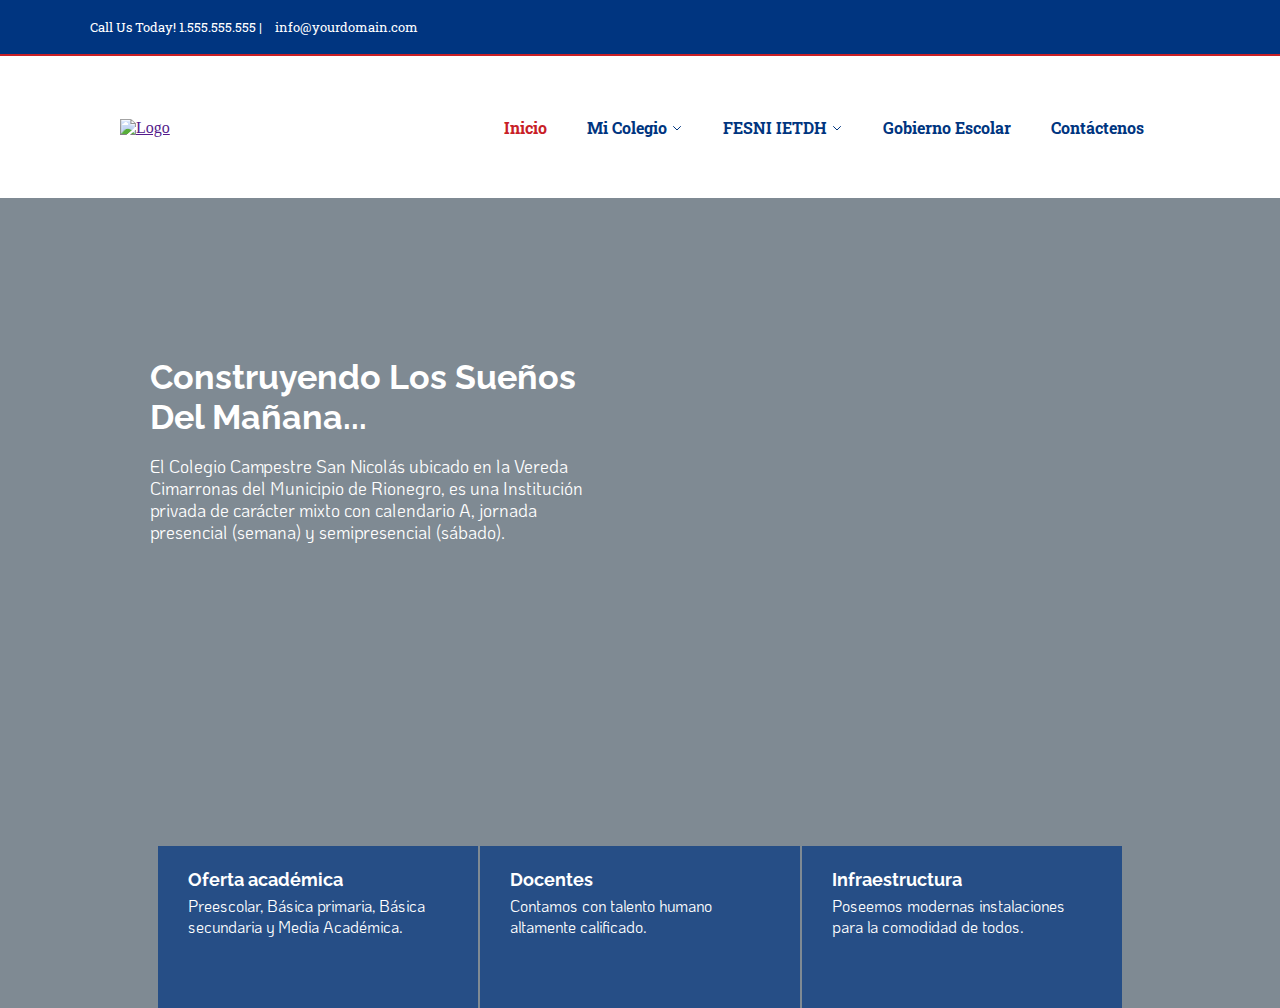
==== index.html @ c0828232 "Fin menu" ====
<!DOCTYPE html>
<html lang="es">
<head>
    <meta charset="UTF-8">
    <meta http-equiv="X-UA-Compatible" content="IE=edge">
    <meta name="viewport" content="width=device-width, initial-scale=1.0">
    <title>Colegio Campestre San Nicolás</title>
    <script src="https://kit.fontawesome.com/d7d2092f75.js" crossorigin="anonymous"></script>
    <link rel="stylesheet" href="CSS/header.css">
    <link rel="stylesheet" href="CSS/main.css">
    <link rel="stylesheet" href="CSS/footer.css">
</head>
<body>

    <!-- Inicio Menú Horizontal -->
    <header class="Horizontal">
       <div class="container">
           <div class="row-1">
                <p><i class="fas fa-phone-alt"></i>Call Us Today! 1.555.555.555 | <i class="far fa-envelope"></i> info@yourdomain.com</p>
                <ul>
                    <li><a href="https://www.facebook.com/institucionsannicolas/" target="_blank" class="facebook"><i class="fab fa-facebook-f"></i></a></li>
                    <li><a href="https://twitter.com/Fesni1" target="_blank" class="twitter"><i class="fab fa-twitter"></i></a></li>
                    <li><a href="https://www.instagram.com/institucionsannicolas/?hl=es" target="_blank" class="instagram"><i class="fab fa-instagram"></i></a></li>
                    <li><a href="https://www.youtube.com/channel/UCjdk885APDBsh_NfohokQCQ" target="_blank" class="youtube"><i class="fab fa-youtube"></i></a></li>
                </ul>
           </div>


            <div class="row-2">
                 <div class="logo">
                   <a href=""><img src="img/Logo.png" alt="Logo"></a>
                 </div>
                    <nav>
                        <ul>
                            <li><a href="">Inicio</a></li>

                            <li><a href="">Mi Colegio <svg xmlns="http://www.w3.org/2000/svg" class="h-6 w-6" fill="none" viewBox="0 0 24 24" stroke="currentColor">
                                <path stroke-linecap="round" stroke-linejoin="round" stroke-width="2" d="M19 9l-7 7-7-7" />
                              </svg></a>
                              <ul>
                                  <li><a href="">Misión</a></li>
                                  <li><a href="">Visión</a></li>
                              </ul>
                            </li>

                            <li><a href="">FESNI IETDH <svg xmlns="http://www.w3.org/2000/svg" class="h-6 w-6" fill="none" viewBox="0 0 24 24" stroke="currentColor">
                                <path stroke-linecap="round" stroke-linejoin="round" stroke-width="2" d="M19 9l-7 7-7-7" />
                              </svg></a>
                              <ul>
                                <li><a href="">Acerca de nosotros</a></li>
                                <li><a href="">Programas Académicos</a></li>
                            </ul>
                            </li>

                            <li><a href="">Gobierno Escolar</a></li>

                            <li><a href="">Contáctenos</a></li>
                        </ul>
    
                    </nav>
            </div>

        </div>
        
    </header>

    <header class="Responsive">
        <div class="row1">
           <p>Call Us Today! 1.555.555.555 | info@yourdomain.com</p>
        </div>
        <div class="row2">
            <span class="nav-bar" id="btnMenu"> <i class=" fas fa-bars"></i></span>
            <div class="logo">
                <a href=""><img src="img/Logo.png" alt="Logo"></a>
            </div>

        </div>
        <nav>
          <ul class="menu" id="menu">
              <li><a href="" class="menu__link"> <b>Inicio</b></a></li>
              <li>
                  <a href="" class="menu__link submenu-btn"><b>Mi Colegio </b> <i class="fas fa-chevron-down"></i> </a>
                  <ul class="submenu"> 
                    <li><a href="" class="menu__link">Misión</a></li>
                    <li><a href="" class="menu__link">Visión</a></li>
                  </ul>
                </li>
              <li>
                  <a href="" class="menu__link submenu-btn"> <b>FESNI IETDH </b><i class="fas fa-chevron-down"></i></a>
                  <ul class="submenu"> 
                    <li><a href="" class="menu__link">Acerca de nosotros</a></li>
                    <li><a href="" class="menu__link">Programas Académicos</a></li>
                  </ul>
                </li>
              <li><a href="" class="menu__link"><b>Gobierno Escolar </b> </a></li>
              <li><a href="" class="menu__link"> <b>Contáctenos</b></a></li>

          </ul>
        </nav>
        <script src="menu.js"></script>

    </header>


    <main>
        <section class="container">
            <div class="filtro">
                <div class="row">
                    <div class="col">
                        <h2>Construyendo Los Sueños Del Mañana...</h2>
                        <p>	
                            El Colegio Campestre San Nicolás ubicado en la Vereda Cimarronas del Municipio de Rionegro, es una Institución privada de carácter mixto con calendario A, jornada presencial (semana) y semipresencial (sábado).  </p>
                    </div>
                </div>
    
                <div class="row-2">
                    <div class="col">
                        <div class="parrafo">
                            <h4>Oferta académica</h4>
                            <p>Preescolar, Básica primaria, Básica secundaria y Media Académica.</p>
                        </div>
                        <div class="icono">
                            <i class="fas fa-graduation-cap"></i>
                        </div>
                        
                    </div>

                    <div class="col">
                        <div class="parrafo">
                            <h4>Docentes</h4>
                            <p>Contamos con talento humano altamente calificado.</p>
                        </div>
                        <div class="icono">
                            <i class="fas fa-chalkboard-teacher"></i>
                        </div>
                        
                    </div>
                    <div class="col">
                        <div class="parrafo">
                            <h4>Infraestructura</h4>
                            <p>Poseemos modernas instalaciones para la comodidad de todos.</p>
                        </div>
                        <div class="icono">
                            <i class="fas fa-school"></i>
                        </div>
                        
                    </div>
    
                </div>

            </div>
            
        </section>

        













    </main>
    
</body>
</html>
---- CSS/header.css ----
@import url('https://fonts.googleapis.com/css2?family=Roboto+Slab:wght@300&display=swap');

/* Inicio menu horizontal*/

body,header{
    margin: 0px;
    padding: 0px;
}


header .container{
    width: 100%;
    height: 22vh;
}

header .container .row-1{
    width: 100%;
    height: 6vh;
    background-color: rgb(0, 53, 128);
    display: flex;
    align-items: center;
    justify-content: space-between;
}

header .container .row-1 p i {
   color: rgb(200, 32, 38);
   margin: 0px 5px;
   font-weight: 700;
}

header .container .row-1 p{
    margin-left: 80px;
    color: #fff;
    font-family: 'Roboto Slab', serif;
    font-size: 0.8rem;
}

header .container .row-1 ul{
    width: 20%;
    height: 100%;
    display: flex;
    justify-content: center;
    align-items: center;
    list-style: none;
    padding-left: 0px;
}

header .container .row-1 ul li{
    padding: 10px;
    transition: .2s;
}

header .container .row-1 ul li:hover{
    transform: translateY(-3px) scale(1.05);
}

header .container .row-1 ul li a{
    color: #fff;
    font-size: 1.2rem;
}

header .container .row-1 ul li .facebook:hover{
    color: #0071bc;
}

header .container .row-1 ul li .twitter:hover{
     color: #00acee;
 }

 header .container .row-1 ul li .instagram:hover{
     color: #FCAF45;;
 }

 header .container .row-1 ul li .youtube:hover{
     color: #c4302b
 }

header .container .row-2{
    width: 100%;
    height: 16vh;
    display: flex;
    background-color: #FFF;
    border-top: 2px solid rgb(200, 32, 38);
}

header .container .row-2 .logo{
    width: 17%;
    height: 100%;
    display: flex;
    align-items: center;
    margin-left: 120px;
}

header .container .row-2 .logo a{
   text-align: center;
}

header .container .row-2 img{
   width: 80%;
}

header .container .row-2 nav{
    width: 83%;
    height: 100%;
    display: flex;
    justify-content: center;
    align-items: center;
}

header .container .row-2 nav ul{
    padding: 0px;
    margin-left: 50px;  
}


header .container .row-2 nav ul li{
   float: left;
   list-style: none;
   position: relative;
}

header .container .row-2 nav > ul > li:nth-child(1) a{
  color: rgb(200, 32, 38);
}

header .container .row-2 nav ul li a{
    display: block;
    text-decoration: none;
    font-family: 'Roboto Slab', serif;
    color: rgb(0, 53, 128);
    font-weight: 700;
    line-height: 8vh;
    padding: 0px 20px;
    transition: all 0.3s;
}


header .container .row-2 nav  ul li a:hover{
    color: rgb(200, 32, 38);
}

header .container .row-2 nav ul li a svg{
   width: 12px;
   height: 12px;
}

header .container .row-2 nav ul li ul{
    display: none;
    position: absolute;
    background-color: rgb(0, 53, 128);
}

header .container .row-2 nav ul li ul li{
  width: 100%;
}


header .container .row-2 nav ul li:hover ul{
   display: block;
   border-top: 2px solid rgb(200, 32, 38);
}

header .container .row-2 nav ul li ul li a{
    padding: 0.9rem 2rem;
    line-height: unset;
    white-space: nowrap;
    color: rgb(216, 206, 206);
}

@media(max-width: 1920px){
    .Responsive{
        display: none;
    }
}

/* Fin menu horizontal*/


/* Iinicio menu responsive */

@media(max-width: 768px){
    .Horizontal{
        display: none;
    }

    .Responsive {
        display: block;
    }

    .Responsive .row1 {
        width: 100%;
        height: 5vh;
        display: flex;
        justify-content: center;
        align-items: center;
        background-color: rgb(0, 53, 128);
    }

    .Responsive .row1 p {
        color: #fff;
        font-family: 'Roboto Slab', serif;
        font-size: 0.9rem;
    }

    .Responsive .row2 {
        width: 100%;
        height: 15vh;
        display: flex;
        justify-content: space-between;
        align-items: center;
        background-color: #FFF;

    }

    .Responsive .row2 .nav-bar{
      font-size: 1.8em;
      margin-left: 20px;
      cursor: pointer;
     }

    .Responsive .row2 .logo{
        width: 20%;
        height: 100%;
        display: flex;
        justify-content: center;
        align-items: center;
        margin-right: 10px;
     }

    .Responsive .row2 .logo img {
       width: 90%;
    }

    .menu, .submenu{
        list-style: none;
        padding: 0px;
        margin: 0px;
    }

    .menu{
        background: rgba(0, 53, 128,0.9);
        width: 100%;
        margin-left: -100%;
        transition: all 0.5s;
        position: absolute;
        z-index: 100;
    }

    .menu > li >.menu__link{
        letter-spacing: 1px;
    }

    .menu__link{
        display: block;
        padding: 10px;
        color: #fff;
        text-decoration: none;
        font-size: 1.2em;
        font-family: 'Roboto Slab', serif;
    }

    .submenu .menu__link{
        padding-left: 50px;
    }

    .mostrar{
        margin-left: 0;
    }

}

@media(max-width: 480px){
    .Responsive .row2 .logo{
        width: 32%;
     }

}

/* Fin menu responsive */
---- CSS/main.css ----
@import url('https://fonts.googleapis.com/css2?family=Raleway:wght@700&display=swap');
@import url('https://fonts.googleapis.com/css2?family=KoHo&display=swap');

body,main{
    margin: 0px;
    padding: 0px;
}

/* Inicio Banner */
main .container{
    width: 100%;
    height: 90vh;
    display: flex;
    flex-direction: column;
    background-position: center;
    background-repeat: no-repeat;
    background-size: 100%; 
    transition: all 1s ease-in-out;
    background-image: url("../img/banner-1.jpg");
    animation: banner 28s infinite linear;
}

main .container .filtro{
    width: 100%;
    height: 100%;
    background-color: rgba(0,22,40,.5);
    display: flex;
    flex-direction: column;
}

main .container .row{
    width: 100%;
    height: 80%;
    display: flex;
}


main .container .row .col{
    width: 35%;
    height: 35vh;
    display: flex;
    flex-direction: column;
    justify-content: center;
    margin-top: 7%;
    margin-left: 150px;
}

main .container .row .col h2{
    font-family: 'Raleway', sans-serif;
    color: #fff;
    font-size: 2.1rem ;
    margin-bottom: 0px;
}

main .container .row .col p{
   color: #fff;
   font-size: 1.1rem;
   font-family: 'KoHo', sans-serif;
}

@keyframes banner{
    0%{
        background-image: url("../img/banner-1.jpg");
    }

    25%{
        background-image: url("../img/banner-1.jpg");
    }

    26%{
        background-image: url("../img/banner-2.jpg");
    }

    50%{
        background-image: url("../img/banner-2.jpg");
    }

    51%{
        background-image: url("../img/banner-3.jpg");
    }

    75%{
        background-image: url("../img/banner-3.jpg");
    }

    76%{
        background-image: url("../img/banner-4.JPEG");
    }

    100%{
        background-image: url("../img/banner-4.JPEG");
    }


}

main .container .row-2{
    width: 100%;
    height: 20%;
    display: flex;
    justify-content: center;
    align-items: center;
}

main .container .row-2 .col{
    width: 25%;
    height: 100%;
    background-color: rgba(0, 53, 128,0.7);
    margin: 1px;
    display: flex;
    justify-content: center;
    align-items: center;
}

main .container .row-2 .col .parrafo{
    width: 85%; 
    height: 100%;
    margin-left: 30px;
}

main .container .row-2 .col .parrafo h4{
    font-size: 1.1rem;
    color: #ffffff;
    font-family: 'Raleway', sans-serif;
    margin-bottom: 0px;
}

main .container .row-2 .col .parrafo p{
    color: #ffffff;
    font-family: 'KoHo', sans-serif;
    margin-top: 5px;
}

main .container .row-2 .col .icono{
   width: 15%;
   height: 5vh;
   display: flex;
   justify-content: center;
   align-items: center;
}

main .container .row-2 .col .icono i{
    color: rgb(200, 32, 38);
    font-size: 1.5rem;
    margin-right: 30px;
 }
 

  @media(max-width:768px){
       main .container{
           height: 70vh;
       }

       main .container .row{
        height: 70%;
    }


    main .container .row .col{
        width: 35%;
        height: 35vh;
        margin-top: 5%;
    }

    main .container .row .col h2{
        font-size: 1.5rem ;
    }

    main .container .row-2 .col .parrafo p{
        color: #ffffff;
        font-family: 'KoHo', sans-serif;
    }

    main .container .row .col p{
        font-size: 0.9em;;
     }

     main .container .row-2{
        height: 30%;
    }
    
    main .container .row-2 .col{
        width: 32%;
    }
    
    main .container .row-2 .col .parrafo h4{
        font-size: 1rem;
    }
    
    main .container .row-2 .col .parrafo p{
       font-size: 0.9rem;
    }
    
    main .container .row-2 .col .icono i{
        font-size: 1.4rem;
        margin-right: 10px;
     } 
       
    }


    @media(max-width:480px){
        main .container{
            height: 40vh;
        }

        main .container .filtro{
         flex-direction: row;
        }
        

        main .container .row{
            width: 50%;
            height: 100%;
        }

        main .container .row .col{
            width: 100%;
            height: 100%;
            margin: 0px;
        }

        main .container .row .col h2{
            font-size: 1.3rem ;
            text-align: center;
        }

        main .container .row-2{
            width: 50%;
            height: 100%;
            flex-direction: column;
        }

        main .container .row-2 .col{
            width: 100%;
            height: 13vh;
            background-color: rgba(0, 53, 128,0.4);
        }

        main .container .row .col h2{
            display: none;
             }

        main .container .row .col p{
        display: none;
         }

    
        main .container .row-2 .col .parrafo h4{
            font-size: 0.8rem;
            margin-top: 8px;
        }

        main .container .row-2 .col .parrafo p{
            font-size: 0.8rem;
            margin-top: 0px;
        }
        

        main .container .row-2 .col .icono i{
            font-size: 1.3rem;
            margin-right: 10px;
         }
    }

    /* Fin Banner */
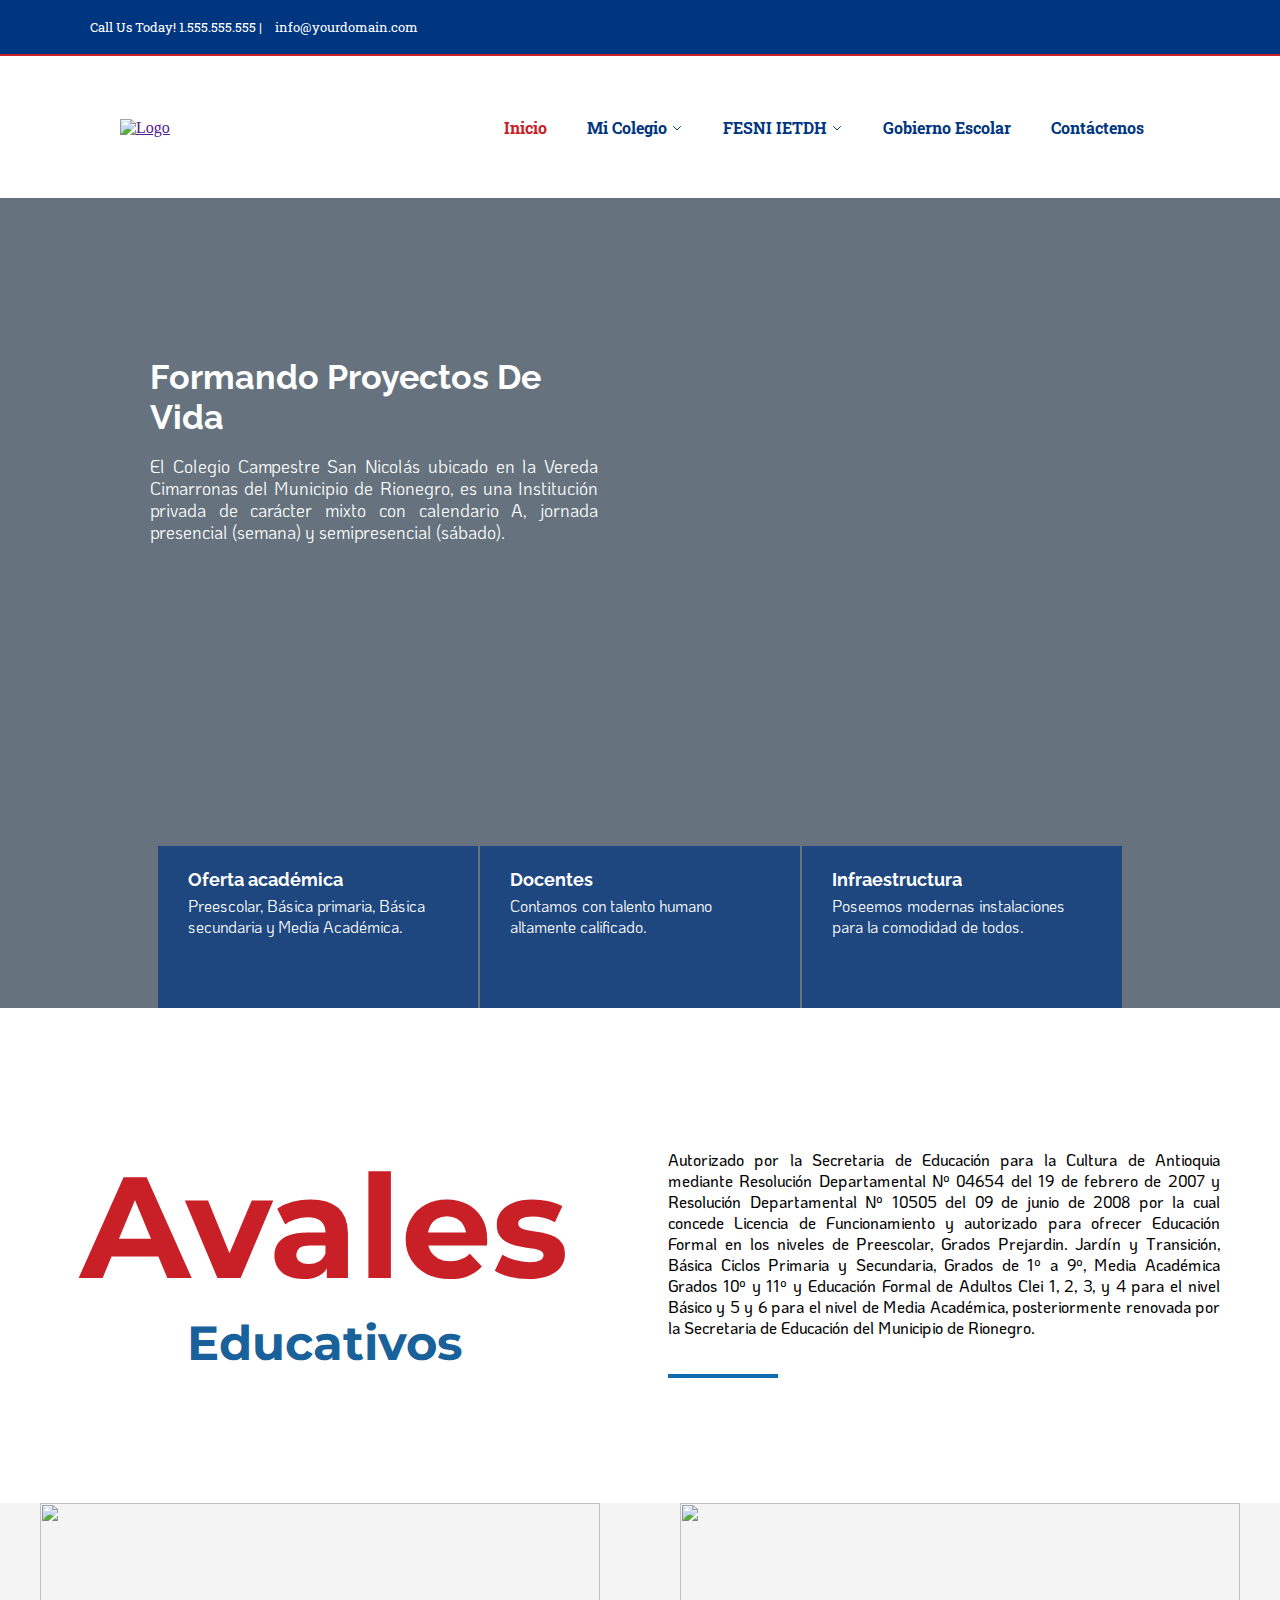
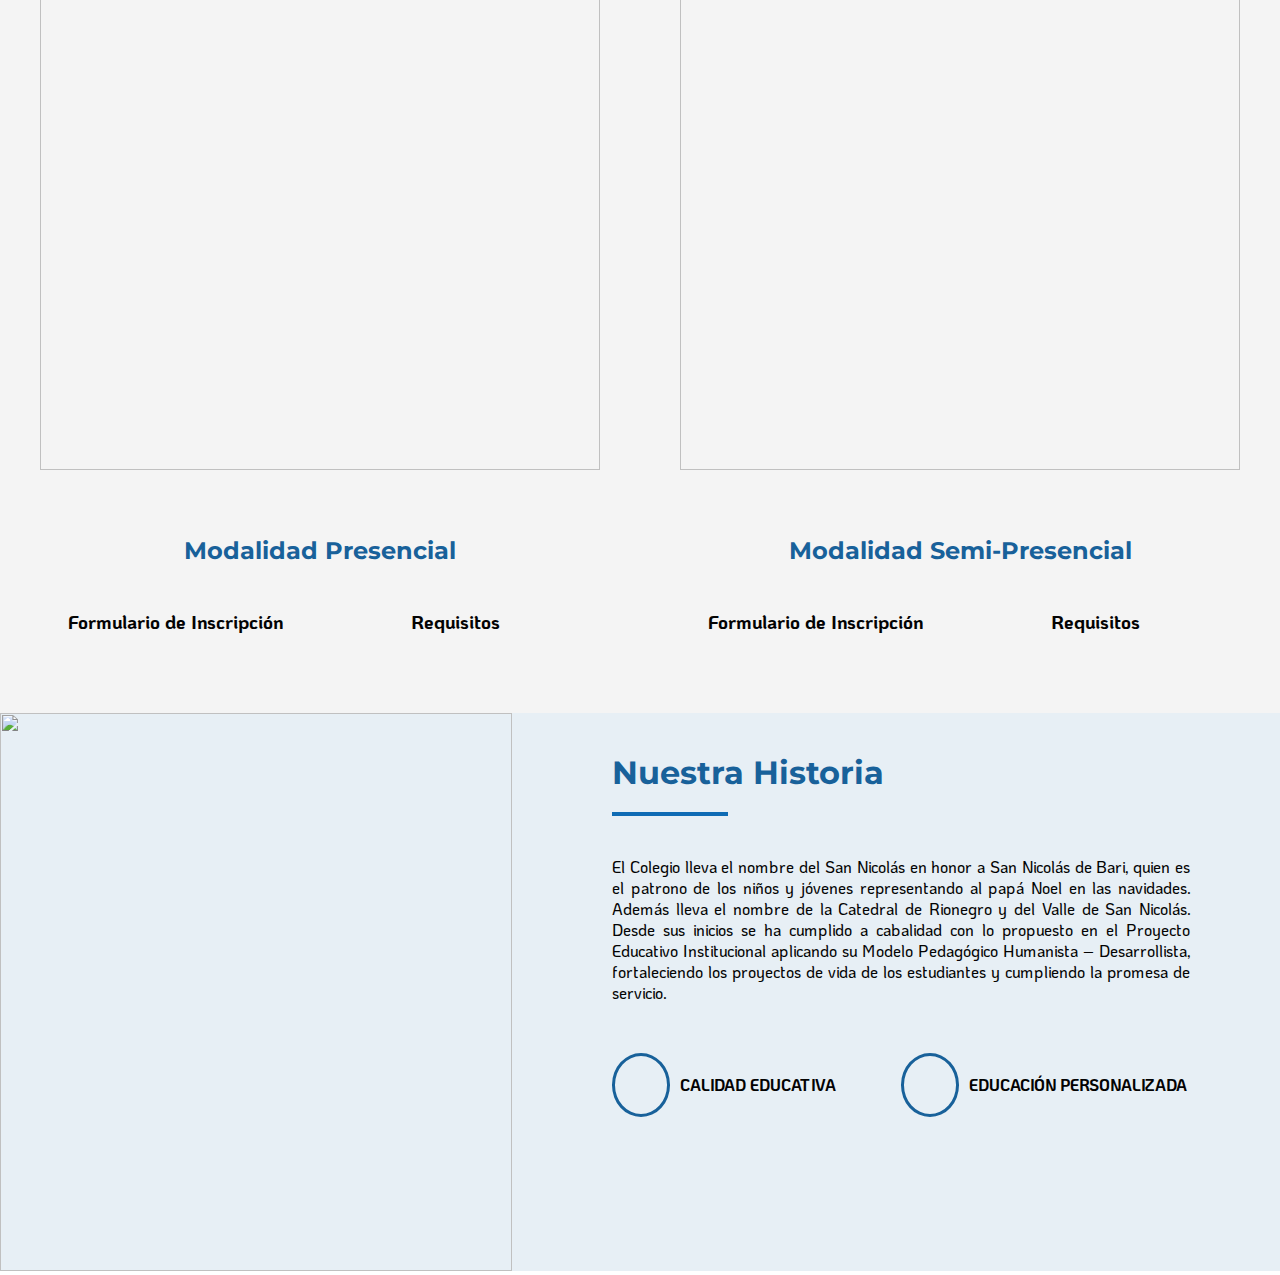
==== commit 5ceb5d20: "Seccion 3" ====
--- a/index.html
+++ b/index.html
@@ -11,8 +11,7 @@
     <link rel="stylesheet" href="CSS/footer.css">
 </head>
 <body>
-
-    <!-- Inicio Menú Horizontal -->
+    
     <header class="Horizontal">
        <div class="container">
            <div class="row-1">
@@ -107,7 +106,7 @@
             <div class="filtro">
                 <div class="row">
                     <div class="col">
-                        <h2>Construyendo Los Sueños Del Mañana...</h2>
+                        <h2>Formando Proyectos De Vida</h2>
                         <p>	
                             El Colegio Campestre San Nicolás ubicado en la Vereda Cimarronas del Municipio de Rionegro, es una Institución privada de carácter mixto con calendario A, jornada presencial (semana) y semipresencial (sábado).  </p>
                     </div>
@@ -152,7 +151,110 @@
             
         </section>
 
-        
+        <section class="container-2">
+            <div class="row-1">
+                    <h3>Avales</h3>
+                     <h4>Educativos</h4>
+            </div>
+
+            <div class="row-2">
+                    <p>Autorizado por la Secretaria de Educación para la Cultura de Antioquia mediante Resolución Departamental Nº 04654 del 19 de febrero de 2007 y Resolución Departamental Nº 10505 del 09 de junio de 2008 por la cual concede Licencia de Funcionamiento y autorizado para ofrecer Educación Formal en los niveles de Preescolar, Grados Prejardin. Jardín y Transición, Básica Ciclos Primaria y Secundaria, Grados de 1º a 9º, Media Académica Grados 10º y 11º y Educación Formal de Adultos Clei 1, 2, 3, y 4 para el nivel Básico y 5 y 6 para el nivel de Media Académica, posteriormente renovada por la Secretaria de Educación del Municipio de Rionegro.</p>
+                    <div class="linea"></div>
+            </div>
+           
+        </section>
+
+        <section class="container-3">
+            <div class="row">
+                <div class="col-1">
+                        <img src="img/presencial.jpg" alt="">
+                        <div class="texto">
+                            <h3>Modalidad Presencial</h3>
+                            <ul>
+                                <li>Preescolar</li>
+                                <li>Básica Primaria</li>
+                                <li>Básica Secundaria</li>
+                                <li>Media Académica</li>
+                            </ul>
+                        </div>
+    
+                </div>
+
+                <div class="col-2">
+                    <h4>Modalidad Presencial</h4>
+                    <div class="descarga">
+                        <div class="icono">
+                            <a download="" href="PDF/Formulario-Inscripción-Presencial.pdf">Formulario de Inscripción<i class="fas fa-download"></i></a>
+                        </div>
+                        <div class="icono">
+                            <a download="" href="PDF/Requisitos-para-Matricula-CCSN-Presencial-2020.pdf">Requisitos<i class="fas fa-download"></i></a>
+                        </div>
+                        
+                    </div>
+                </div>
+            </div>
+
+            <div class="row">
+                <div class="col-1">
+                        <img src="img/semipresencial.jpg" alt="">
+                        <div class="texto">
+                            <h3>Modalidad Semi-Presencial</h3>
+                            <ul>
+                                <li>Bachillerato para Jovenes y Adultos</li>
+                                <li>Dos grados en un año</li>
+                                <li>Horario Sabatino</li>
+                                <li>Mayores de 15 años</li>
+                            </ul>
+                        </div>
+                </div>
+
+                <div class="col-2">
+                    <h4>Modalidad Semi-Presencial</h4>
+                    <div class="descarga">
+                        <div class="icono">
+                            <a download="" href="PDF/Formulario-Inscripción-Semipresencial.pdf">Formulario de Inscripción<i class="fas fa-download"></i></a>
+                        </div>
+                        <div class="icono">
+                            <a download="" href="PDF/Requisitos-para-Matricula-CCSN-Semipresencial-2020.pdf">Requisitos<i class="fas fa-download"></i></a>
+                        </div>
+                        
+                    </div>
+                </div>
+    
+
+            </div>
+        </section>
+
+        <section class="container-4">
+            <div class="row-1">
+                <img src="img/historia.jpg" alt="">
+            </div>
+
+            <div class="row-2">
+                <h3>Nuestra Historia</h3>
+                <div class="linea"></div>
+                <p>El Colegio lleva el nombre del San Nicolás en honor a San Nicolás de Bari, quien es el patrono de los niños y jóvenes representando al papá Noel en las navidades. Además lleva el nombre de la Catedral de Rionegro y del Valle de San Nicolás.
+                    Desde sus inicios se ha cumplido a cabalidad con lo propuesto en el Proyecto Educativo Institucional aplicando su Modelo Pedagógico Humanista – Desarrollista, fortaleciendo los proyectos de vida de los estudiantes y cumpliendo la promesa de servicio.
+                </p>
+                <div class="Iconos">
+                    <div class="col">
+                        <div class="icono">
+                            <i class="fas fa-check"></i>
+                        </div>
+                        <h4>CALIDAD EDUCATIVA</h4>
+                    </div>
+
+                    <div class="col">
+                        <div class="icono">
+                            <i class="fas fa-book-reader"></i>
+                        </div>
+                        <h4>EDUCACIÓN PERSONALIZADA</h4>
+                    </div>
+                    
+                </div>
+            </div>
+
+        </section>
 
 
 
--- a/CSS/header.css
+++ b/CSS/header.css
@@ -209,7 +209,6 @@
         justify-content: space-between;
         align-items: center;
         background-color: #FFF;
-
     }
 
     .Responsive .row2 .nav-bar{
--- a/CSS/main.css
+++ b/CSS/main.css
@@ -1,5 +1,7 @@
 @import url('https://fonts.googleapis.com/css2?family=Raleway:wght@700&display=swap');
 @import url('https://fonts.googleapis.com/css2?family=KoHo&display=swap');
+@import url('https://fonts.googleapis.com/css2?family=Montserrat:wght@700&display=swap');
+@import url('https://fonts.googleapis.com/css2?family=Roboto:wght@700&display=swap');
 
 body,main{
     margin: 0px;
@@ -23,7 +25,7 @@
 main .container .filtro{
     width: 100%;
     height: 100%;
-    background-color: rgba(0,22,40,.5);
+    background-color: rgba(0,22,40,.6);
     display: flex;
     flex-direction: column;
 }
@@ -53,9 +55,10 @@
 }
 
 main .container .row .col p{
-   color: #fff;
+   color: #ffff;
    font-size: 1.1rem;
-   font-family: 'KoHo', sans-serif;
+   font-family: 'KoHo', sans-serif; 
+   text-align: justify;
 }
 
 @keyframes banner{
@@ -120,13 +123,13 @@
 
 main .container .row-2 .col .parrafo h4{
     font-size: 1.1rem;
-    color: #ffffff;
+    color: #fff;
     font-family: 'Raleway', sans-serif;
     margin-bottom: 0px;
 }
 
 main .container .row-2 .col .parrafo p{
-    color: #ffffff;
+    color: #fff;
     font-family: 'KoHo', sans-serif;
     margin-top: 5px;
 }
@@ -143,7 +146,7 @@
     color: rgb(200, 32, 38);
     font-size: 1.5rem;
     margin-right: 30px;
- }
+}
  
 
   @media(max-width:768px){
@@ -264,3 +267,433 @@
     }
 
     /* Fin Banner */
+
+    /* Inicio sección-2*/
+
+    main .container-2{
+     width: 100%;
+     height: 55vh;
+     display: flex;
+     background-color: #fff;
+    }
+
+    main .container-2 .row-1{
+        width: 40%;
+        height: 100%;
+        display: flex;
+        flex-direction: column;
+        justify-content: center;
+        align-items: center;
+        margin: 0px 100px 0px 80px;
+    }
+
+
+    main .container-2 .row-1 h3{
+        font-family: 'Montserrat', sans-serif;
+        font-size: 9rem;
+        margin: 0px;
+        color: rgb(200, 32, 38);
+    }
+
+    main .container-2 h4{
+        font-family: 'Montserrat', sans-serif;
+        font-size: 3rem;
+        margin: 0px;
+        color: rgb(24,97,154);
+    }
+
+
+    main .container-2 .row-2{
+        width: 60%;
+        height: 100%;
+        display: flex;
+        flex-direction: column;
+        justify-content: center;
+        align-items: left;
+        margin-right: 60px;
+    }
+
+    main .container-2 .row-2 p{
+        font-family: 'KoHo', sans-serif;
+        text-align: justify;
+        color: rgb(3, 3, 3);
+        font-weight: 500;
+    }
+
+     main .container-2 .row-2 .linea{
+        border-bottom: 4px solid rgb(15,107,180);
+        width: 20%;
+        margin-top: 20px;
+      }
+
+     @media(max-width:768px){
+        main .container-2{
+            height: 100vh;
+            flex-direction: column;
+        }
+
+        main .container-2 .row-1{
+            width: 100%;
+            margin: 0px;
+        }
+
+        main .container-2 .row-2{
+            width: 100%;
+            justify-content: start;
+            margin-top: -20px;
+            align-items: center;
+        }
+
+        main .container-2 .row-2 p{
+            padding: 0px 50px;
+         }
+     }
+
+     @media(max-width:480px){
+        main .container-2 .row-1 h3{
+            font-size: 6rem;
+        }
+    
+        main .container-2 h4{
+            font-size: 2.5rem;
+        }
+
+        main .container-2 .row-2 .linea{
+            margin-bottom: 20px;
+          }
+
+     }
+
+     /* Fin sección-2*/
+
+     /* Inicio sección-3*/
+     main .container-3{
+       width: 100%;
+       height: 90vh;
+       background-color: rgba(200, 200, 200,0.2);
+       display: flex;
+     }
+
+     main .container-3 .row{
+         width: 100%;
+         height: 100%;
+         margin: 0px 40px;
+         display: flex;
+         flex-direction: column;
+         justify-content: center;
+         align-items: center;
+     }
+
+     main .container-3 .row .col-1{
+         width: 100%;
+         height: 70%;
+         position: relative;
+         overflow: hidden;
+    }
+
+
+    main .container-3 .row .col-1 img{
+       width: 100%;
+       height: 100%;
+     }
+
+     main .container-3 .row .col-1 .texto{
+         background-color: rgba(0, 53, 128,0.6);
+         width: 100%;
+         height: 100%;
+         position: absolute;
+         top:0;
+         left: -100%;
+         transition: all 300ms;
+         text-align: center;
+         cursor: pointer;
+         padding-top: 20px;
+       }
+
+       main .container-3 .row .col-1:hover .texto{
+           left: 0;
+      }
+
+      main .container-3 .row .col-1:hover .texto ul{
+        width: 100%;
+        height: 100%;
+        list-style-image: url("../img/proximo.png");
+   }
+
+    main .container-3 .row .col-1:hover .texto h3{
+        font-family: 'Montserrat', sans-serif;
+        font-size: 1.8rem;
+        color: #fff;
+    }
+
+    main .container-3 .row .col-1:hover .texto ul li{
+        width: 40%;
+        color: #fff;
+        font-family: 'KoHo', sans-serif;
+        font-size: 1.4rem;
+        margin: auto;
+        text-align: left;
+        padding: 10px;
+      }
+
+      main .container-3 .row .col-2{
+          width: 100%;
+          height: 30%;
+          display: flex;
+          flex-direction: column;
+          justify-content: center;
+          align-items: center;
+      }
+
+
+      main .container-3 .row .col-2 h4{
+        font-family: 'Montserrat', sans-serif;
+        font-size: 1.5rem;
+        margin-top: -10px;
+        color: rgb(24,97,154);
+    }
+
+
+    main .container-3 .row .col-2 .descarga{
+        width: 100%;
+        display: flex;
+    }
+
+    main .container-3 .row .col-2 .descarga .icono{
+        width: 100%;
+        text-align: center;
+    }
+
+    main .container-3 .row .col-2 .descarga .icono a{
+        text-decoration: none;
+        font-family: 'KoHo', sans-serif;
+        font-size: 1.2rem;
+        font-weight: 700;
+        color: rgb(3, 3, 3);
+    }
+
+    main .container-3 .row .col-2 .descarga .icono a i{
+        color: rgb(200, 32, 38);
+        font-size: 2rem;
+        margin-left: 10px;
+        border-radius: 100%;
+    }
+
+    @media(max-width:768px){
+        main .container-3{
+            height: 250vh;
+            flex-direction: column;
+            align-items: center;
+          }
+
+          main .container-3 .row{
+            width: 80%;
+            margin: 0px;
+        }
+
+        main .container-3 .row .col-1 .texto{
+           padding-top: 70px;
+          }
+    }
+
+    @media(max-width:480px){
+        main .container-3{
+          height: 200vh;
+       }
+
+        main .container-3 .row{
+            width: 100%;
+       }
+
+        main .container-3 .row .col-1{
+          height: 70%;
+      }
+
+      main .container-3 .row .col-1 .texto{
+        padding-top: 10px;
+       }
+
+        main .container-3 .row .col-2{
+         height: 30%;
+      }
+
+      main .container-3 .row .col-2 .descarga{
+          flex-direction: column;
+      }
+
+      main .container-3 .row .col-2 h4{
+        margin-bottom: 10px;
+       }
+
+       main .container-3 .row .col-2 .descarga .icono{
+       margin-bottom: 10px;
+    }
+
+    }
+
+
+
+      /* Inicio sección-4*/
+
+      main .container-4 {
+          width: 100%;
+          height: 62vh;
+          display: flex;
+          background-color: rgba(24,97,154,0.1);
+        }
+
+      main .container-4 .row-1 {
+          width: 40%;
+          height: 100%;
+        }
+
+       main .container-4 .row-1 img{
+           width: 100%;
+           height: 100%;
+        }
+
+       main .container-4 .row-2 {
+        width: 60%;
+        height: 100%;
+        padding: 40px 90px 50px 100px;
+        box-sizing: border-box;
+       }
+
+       main .container-4 .row-2 h3 {
+        font-family: 'Montserrat', sans-serif;
+        font-size: 2rem;
+        margin: 0px;
+        color: rgb(24,97,154);
+       }
+
+       main .container-4 .row-2 .linea {
+        border-bottom: 4px solid rgb(15,107,180);
+        width: 20%;
+        margin: 20px 0px 40px 0px;
+       }
+
+       main .container-4 .row-2 p {
+        font-family: 'KoHo', sans-serif;
+        text-align: justify;
+        color: rgb(3, 3, 3);
+        font-weight: 500;
+       }
+
+       main .container-4 .row-2 .Iconos {
+           width: 100%;
+           display: flex;
+           margin-top: 50px;
+       }
+
+       main .container-4 .row-2 .Iconos .col {
+           width: 100%;
+           display: flex;
+       }
+
+
+    main .container-4 .row-2 .Iconos .col .icono {
+        width: 18%;
+        border-radius: 50% ;
+        display: flex;
+        justify-content: center;
+        align-items: center;
+        border: 3px solid rgb(24,97,154);
+   }
+
+   main .container-4 .row-2 .Iconos .col .icono i {
+       font-size: 2.1rem;
+       color: rgb(24,97,154);
+       transition: all 0.3s;
+   }
+
+   main .container-4 .row-2 .Iconos .col h4 {
+    font-family: 'KoHo', sans-serif;
+    text-align: justify;
+    color: rgb(3, 3, 3);
+    font-weight: 700;
+    margin-left: 10px;
+  }
+
+
+  @media(max-width:768px){
+    main .container-4 {
+        height: 135vh;
+        flex-direction: column;
+      }
+
+      main .container-4 .row-1 {
+        width: 100%;
+        height: 40%;
+        display: flex;
+        justify-content: center;
+        align-items: center;
+        margin-top: 20px;
+      }
+
+      main .container-4 .row-1 img {
+          width: 50%;
+      }
+
+      main .container-4 .row-2 {
+        width: 100%;
+        text-align: center;
+       }
+
+       main .container-4 .row-2 .linea {
+           margin: 30px auto;
+       }
+  }
+
+  @media(max-width:480px){
+    main .container-4 {
+        height: 140vh;
+      }
+
+      main .container-4 .row-2 .Iconos .col .icono {
+        width: 50%;
+        box-sizing: border-box;
+     }
+
+     main .container-4 .row-2 .Iconos .col .icono i {
+       font-size: 1.5rem;
+     }
+
+      main .container-4 .row-2 .Iconos .col h4 {
+      font-size: 0.7rem;
+     }
+
+  }
+
+  /* Fin sección-4*/
+
+
+
+
+
+
+
+
+
+
+
+
+
+       
+
+
+
+
+
+
+
+
+
+
+
+
+
+
+
+
+
+
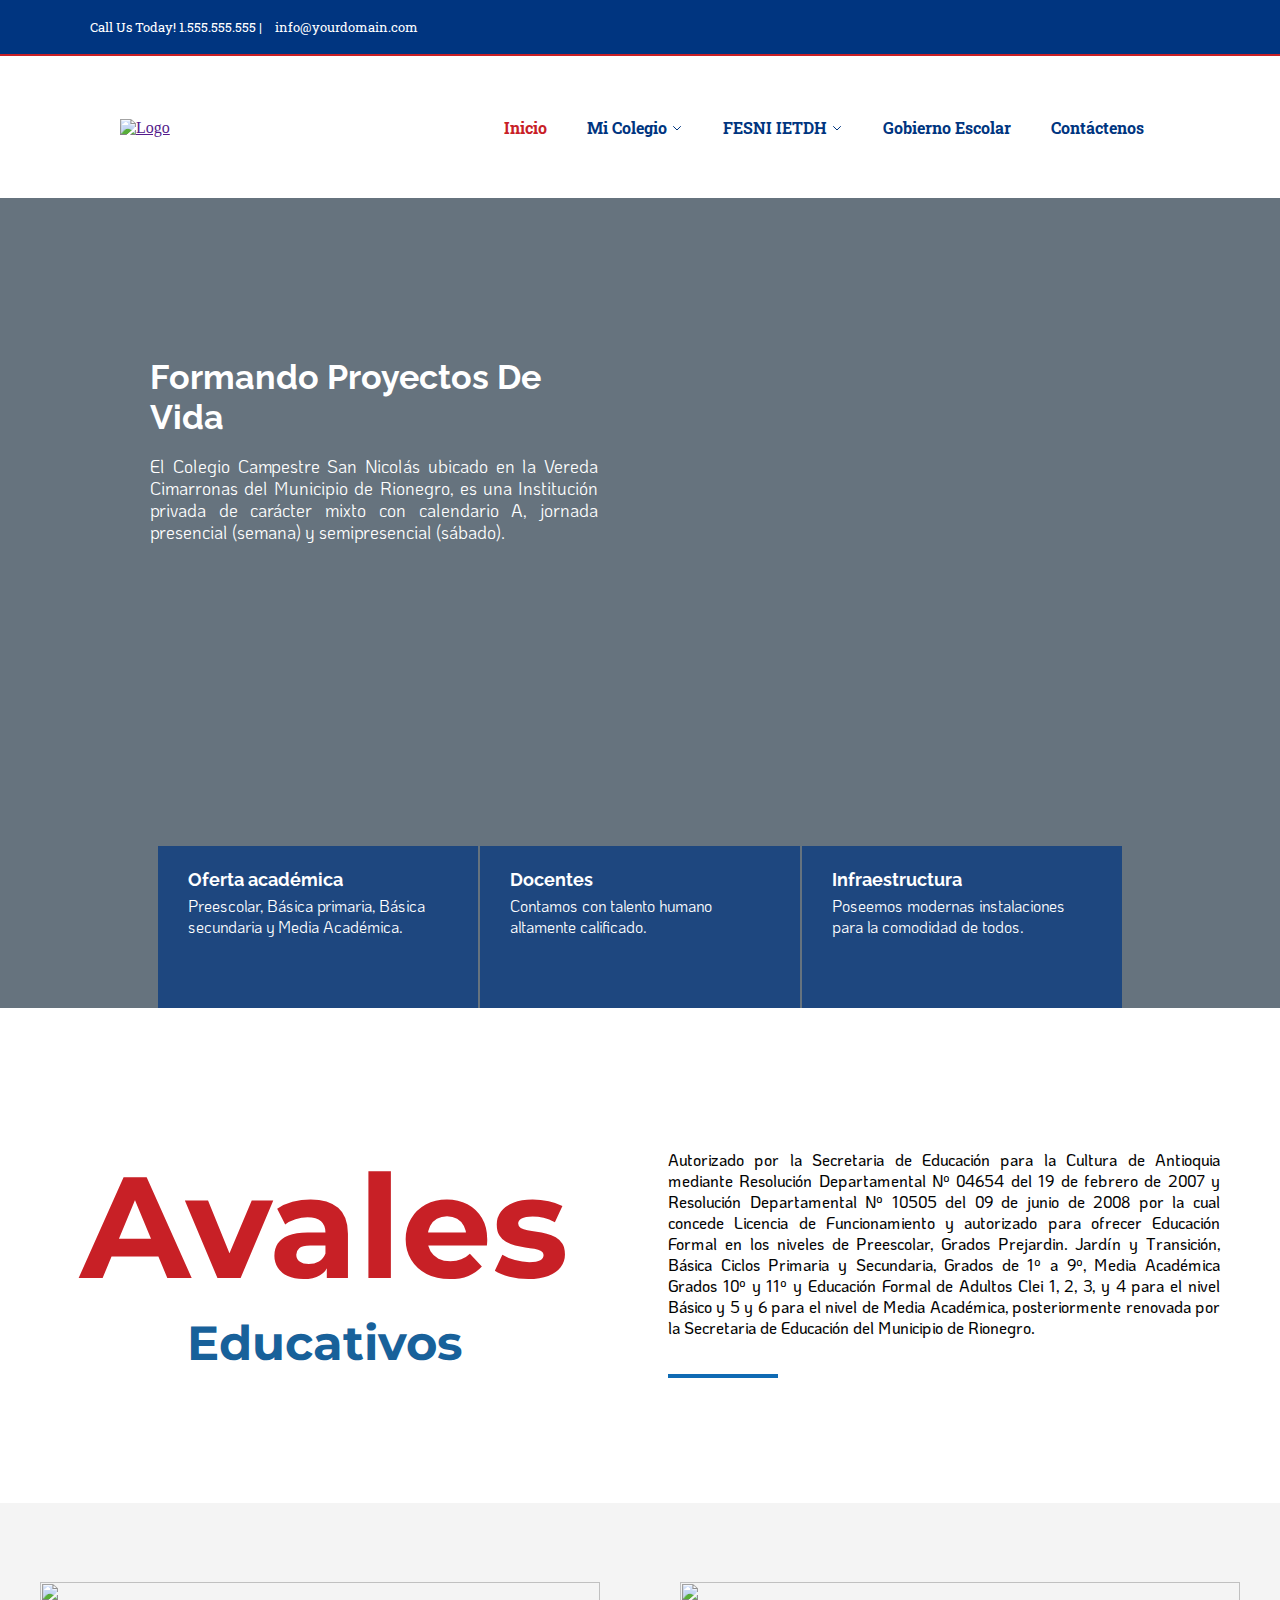
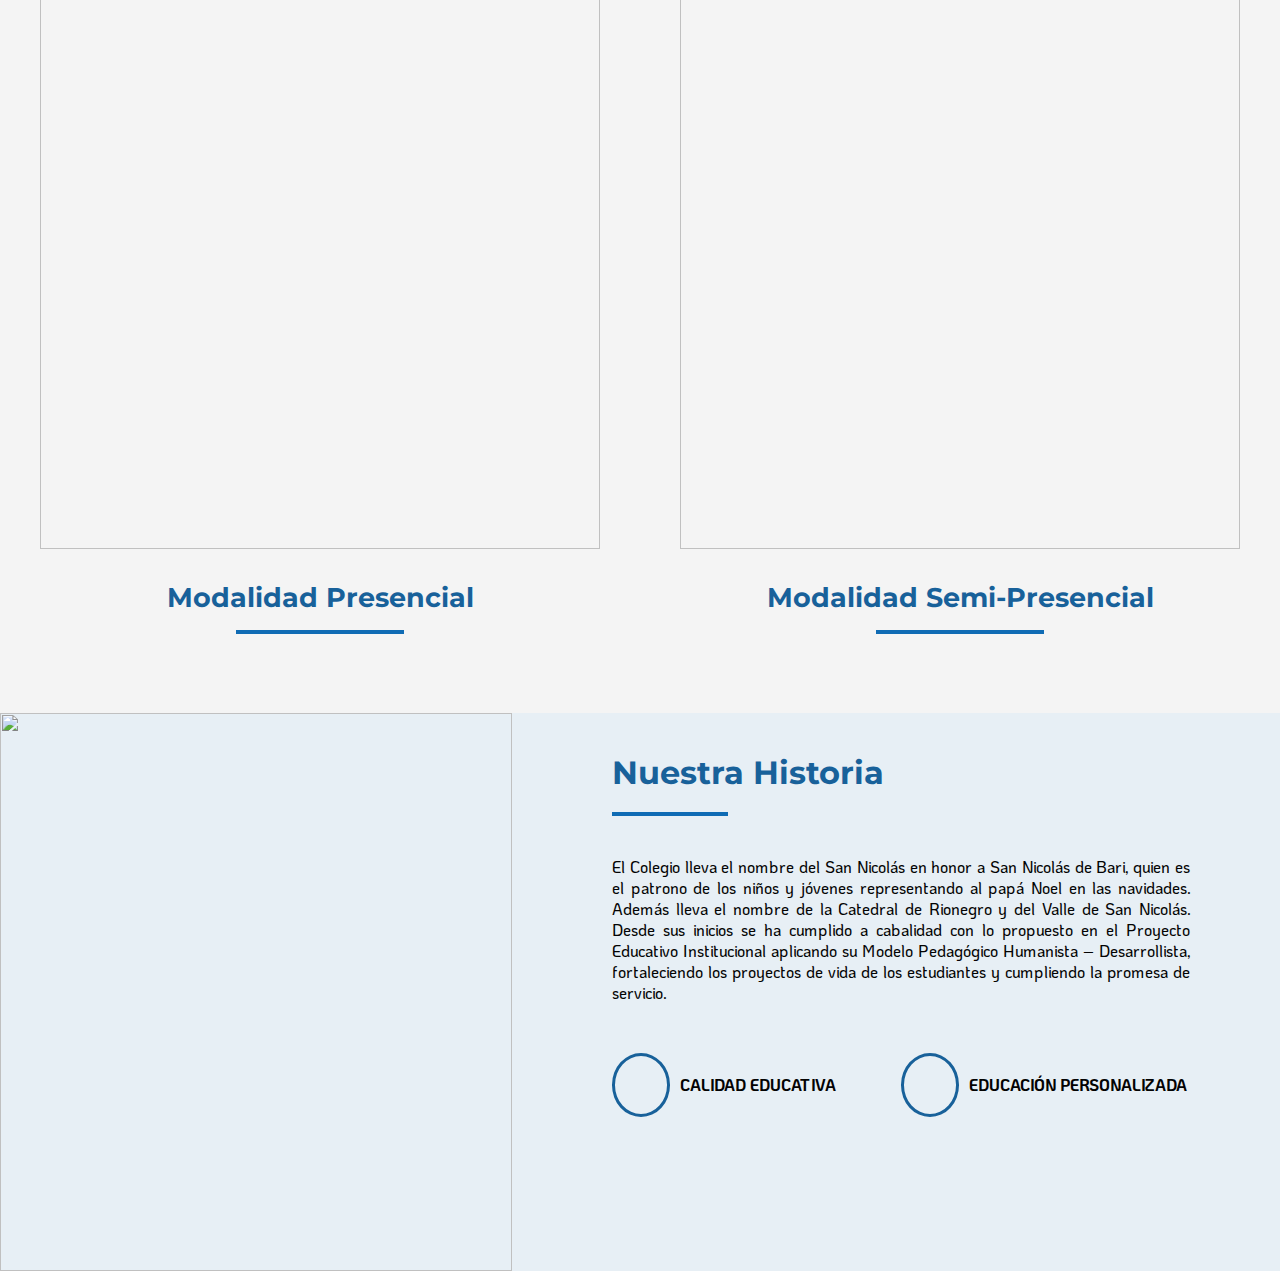
==== commit a08a0c8d: "Actualizacion de seccion 3" ====
--- a/index.html
+++ b/index.html
@@ -169,28 +169,21 @@
                 <div class="col-1">
                         <img src="img/presencial.jpg" alt="">
                         <div class="texto">
+                            <div class="icono">
+                              <i class="fas fa-child"></i>
+                            </div>
                             <h3>Modalidad Presencial</h3>
-                            <ul>
-                                <li>Preescolar</li>
-                                <li>Básica Primaria</li>
-                                <li>Básica Secundaria</li>
-                                <li>Media Académica</li>
-                            </ul>
-                        </div>
-    
+                            <p>Preescolar, Básica primaria, Básica secundaria, Media académica.</p>
+                            <div class="botones">
+                                <button><i class="fas fa-download"></i><a download="" href="PDF/Formulario-Inscripción-Presencial.pdf">Formulario de inscripción</a></button>
+                                <button><i class="fas fa-download"></i><a download="" href="PDF/Requisitos-para-Matricula-CCSN-Presencial-2020.pdf">Requisitos</a></button>
+                            </div>
+                        </div>
                 </div>
 
                 <div class="col-2">
                     <h4>Modalidad Presencial</h4>
-                    <div class="descarga">
-                        <div class="icono">
-                            <a download="" href="PDF/Formulario-Inscripción-Presencial.pdf">Formulario de Inscripción<i class="fas fa-download"></i></a>
-                        </div>
-                        <div class="icono">
-                            <a download="" href="PDF/Requisitos-para-Matricula-CCSN-Presencial-2020.pdf">Requisitos<i class="fas fa-download"></i></a>
-                        </div>
-                        
-                    </div>
+                    <div class="linea"></div>
                 </div>
             </div>
 
@@ -198,31 +191,24 @@
                 <div class="col-1">
                         <img src="img/semipresencial.jpg" alt="">
                         <div class="texto">
+                            <div class="icono">
+                                <i class="fas fa-laptop-house"></i>
+                              </div>
                             <h3>Modalidad Semi-Presencial</h3>
-                            <ul>
-                                <li>Bachillerato para Jovenes y Adultos</li>
-                                <li>Dos grados en un año</li>
-                                <li>Horario Sabatino</li>
-                                <li>Mayores de 15 años</li>
-                            </ul>
+                            <p>Bachillerato para Jovenes y Adultos, Dos grados en un año, Horario Sabatino, Educación Semipresencial - Flexible,Mayores de 15 años.</p>
+                            <div class="botones">
+                                <button><i class="fas fa-download"></i><a download="" href="PDF/Formulario-Inscripción-Semipresencial.pdf">Formulario de inscripción</a></button>
+                                <button><i class="fas fa-download"></i><a download="" href="PDF/Requisitos-para-Matricula-CCSN-Semipresencial-2020.pdf">Requisitos</a></button>
+                            </div>
                         </div>
                 </div>
 
                 <div class="col-2">
                     <h4>Modalidad Semi-Presencial</h4>
-                    <div class="descarga">
-                        <div class="icono">
-                            <a download="" href="PDF/Formulario-Inscripción-Semipresencial.pdf">Formulario de Inscripción<i class="fas fa-download"></i></a>
-                        </div>
-                        <div class="icono">
-                            <a download="" href="PDF/Requisitos-para-Matricula-CCSN-Semipresencial-2020.pdf">Requisitos<i class="fas fa-download"></i></a>
-                        </div>
-                        
-                    </div>
-                </div>
-    
-
-            </div>
+                    <div class="linea"></div>
+                </div>
+            </div>
+
         </section>
 
         <section class="container-4">
--- a/CSS/main.css
+++ b/CSS/main.css
@@ -2,6 +2,8 @@
 @import url('https://fonts.googleapis.com/css2?family=KoHo&display=swap');
 @import url('https://fonts.googleapis.com/css2?family=Montserrat:wght@700&display=swap');
 @import url('https://fonts.googleapis.com/css2?family=Roboto:wght@700&display=swap');
+@import url('https://fonts.googleapis.com/css2?family=El+Messiri:wght@500&family=Raleway:wght@300&family=Roboto:wght@700&display=swap');
+
 
 body,main{
     margin: 0px;
@@ -398,7 +400,7 @@
      }
 
      main .container-3 .row .col-1 .texto{
-         background-color: rgba(0, 53, 128,0.6);
+         background-color: rgba(0, 53, 128,0.8);
          width: 100%;
          height: 100%;
          position: absolute;
@@ -407,131 +409,149 @@
          transition: all 300ms;
          text-align: center;
          cursor: pointer;
-         padding-top: 20px;
+         display: flex;
+         flex-direction: column;
+         align-items: center;
+         justify-content: center;
        }
 
        main .container-3 .row .col-1:hover .texto{
            left: 0;
       }
 
-      main .container-3 .row .col-1:hover .texto ul{
-        width: 100%;
-        height: 100%;
-        list-style-image: url("../img/proximo.png");
-   }
-
-    main .container-3 .row .col-1:hover .texto h3{
-        font-family: 'Montserrat', sans-serif;
-        font-size: 1.8rem;
-        color: #fff;
-    }
-
-    main .container-3 .row .col-1:hover .texto ul li{
-        width: 40%;
+      main .container-3 .row .col-1 .texto .icono{
+          background-color:rgb(10, 10, 66);
+          width: 60px;
+          height: 60px;
+          border-radius: 100%;
+          display: flex;
+          justify-content: center;
+          align-items: center;
+       }
+
+
+       main .container-3 .row .col-1 .texto .icono i{
+           font-size: 1.7rem;
+           color: #fff;
+      }
+
+      main .container-3 .row .col-1 .texto h3{
+        font-size: 1.5rem;
         color: #fff;
         font-family: 'KoHo', sans-serif;
-        font-size: 1.4rem;
-        margin: auto;
-        text-align: left;
-        padding: 10px;
-      }
+        font-weight: 700;
+        letter-spacing: 1px;
+        margin-bottom: -5px;
+      }
+
+      main .container-3 .row .col-1 .texto p{
+        color: #fff;
+        font-family: 'KoHo', sans-serif;
+        letter-spacing: 1px;
+        display: block;
+        width: 70%;
+      }
+
+
+      main .container-3 .row .col-1 .texto .botones{
+        display: flex;
+        flex-direction: column;
+        justify-content: center;
+        align-items: center;
+      }
+
+      main .container-3 .row .col-1 .texto .botones button{
+        border: 1px solid #fff;
+        width: 100%;
+        border-radius: 5px;
+        padding: 8px 4px 8px 6px;
+        margin: 10px;
+        background-color: transparent;
+        display: flex;
+        justify-content: center;
+        align-items: center;
+        transition: all .5s;
+      }
+
+      main .container-3 .row .col-1 .texto .botones button:hover {
+          background-color: #fff;
+          cursor: pointer;
+      }
+
+
+      main .container-3 .row .col-1 .texto .botones button i{
+          font-size: 1.3rem;
+          color:#fff;
+          margin-right: 20px;
+          transition: all .5s;
+      }
+
+      main .container-3 .row .col-1 .texto .botones button:hover i{
+        color: rgb(10, 10, 66);
+     }
+
+      main .container-3 .row .col-1 .texto .botones button a{
+        text-decoration: none;
+        color:#fff;
+        letter-spacing: 1px;
+        transition: all .5s;
+        font-family: 'KoHo', sans-serif;
+        font-size: 0.9rem;
+      }
+
+      main .container-3 .row .col-1 .texto .botones button:hover a{
+          color: rgb(10, 10, 66);
+      }
+
 
       main .container-3 .row .col-2{
           width: 100%;
-          height: 30%;
+          margin-top: -5px;
           display: flex;
           flex-direction: column;
-          justify-content: center;
           align-items: center;
-      }
-
+
+      }
 
       main .container-3 .row .col-2 h4{
         font-family: 'Montserrat', sans-serif;
-        font-size: 1.5rem;
-        margin-top: -10px;
+        font-size: 1.7rem;
         color: rgb(24,97,154);
-    }
-
-
-    main .container-3 .row .col-2 .descarga{
-        width: 100%;
-        display: flex;
-    }
-
-    main .container-3 .row .col-2 .descarga .icono{
-        width: 100%;
         text-align: center;
-    }
-
-    main .container-3 .row .col-2 .descarga .icono a{
-        text-decoration: none;
-        font-family: 'KoHo', sans-serif;
-        font-size: 1.2rem;
-        font-weight: 700;
-        color: rgb(3, 3, 3);
-    }
-
-    main .container-3 .row .col-2 .descarga .icono a i{
-        color: rgb(200, 32, 38);
-        font-size: 2rem;
-        margin-left: 10px;
-        border-radius: 100%;
-    }
-
-    @media(max-width:768px){
-        main .container-3{
-            height: 250vh;
-            flex-direction: column;
-            align-items: center;
-          }
-
-          main .container-3 .row{
-            width: 80%;
-            margin: 0px;
-        }
-
-        main .container-3 .row .col-1 .texto{
-           padding-top: 70px;
-          }
-    }
-
-    @media(max-width:480px){
-        main .container-3{
-          height: 200vh;
-       }
-
-        main .container-3 .row{
-            width: 100%;
-       }
-
-        main .container-3 .row .col-1{
-          height: 70%;
-      }
-
-      main .container-3 .row .col-1 .texto{
-        padding-top: 10px;
-       }
-
-        main .container-3 .row .col-2{
-         height: 30%;
-      }
-
-      main .container-3 .row .col-2 .descarga{
-          flex-direction: column;
-      }
-
-      main .container-3 .row .col-2 h4{
-        margin-bottom: 10px;
-       }
-
-       main .container-3 .row .col-2 .descarga .icono{
-       margin-bottom: 10px;
-    }
-
-    }
-
-
+      }
+
+      main .container-3 .row .col-2 .linea{
+        border-bottom: 4px solid rgb(15,107,180);
+        width: 30%;
+        margin-top: -20px;
+      }
+
+
+
+      
+
+
+
+
+
+
+
+
+
+  
+   
+    
+
+   
+
+
+   
+   
+ 
+
+  
+
+  
 
       /* Inicio sección-4*/
 
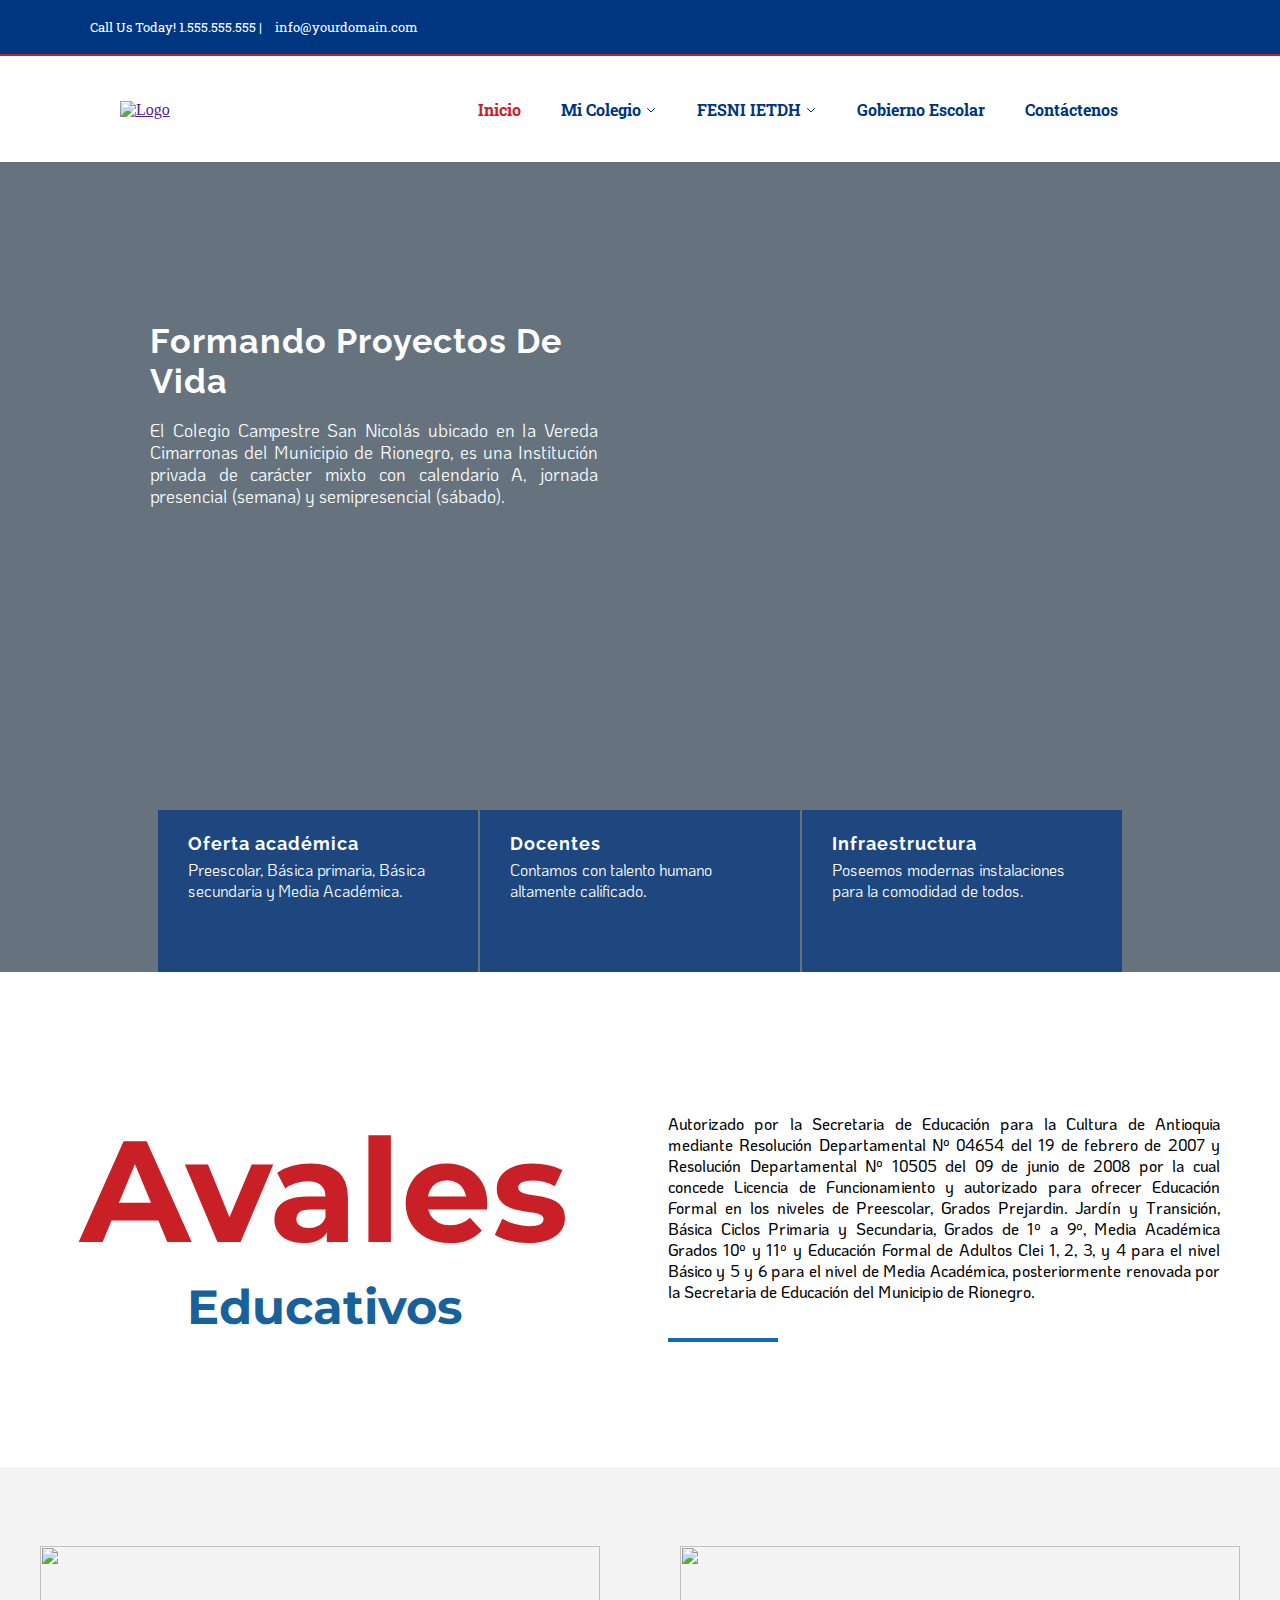
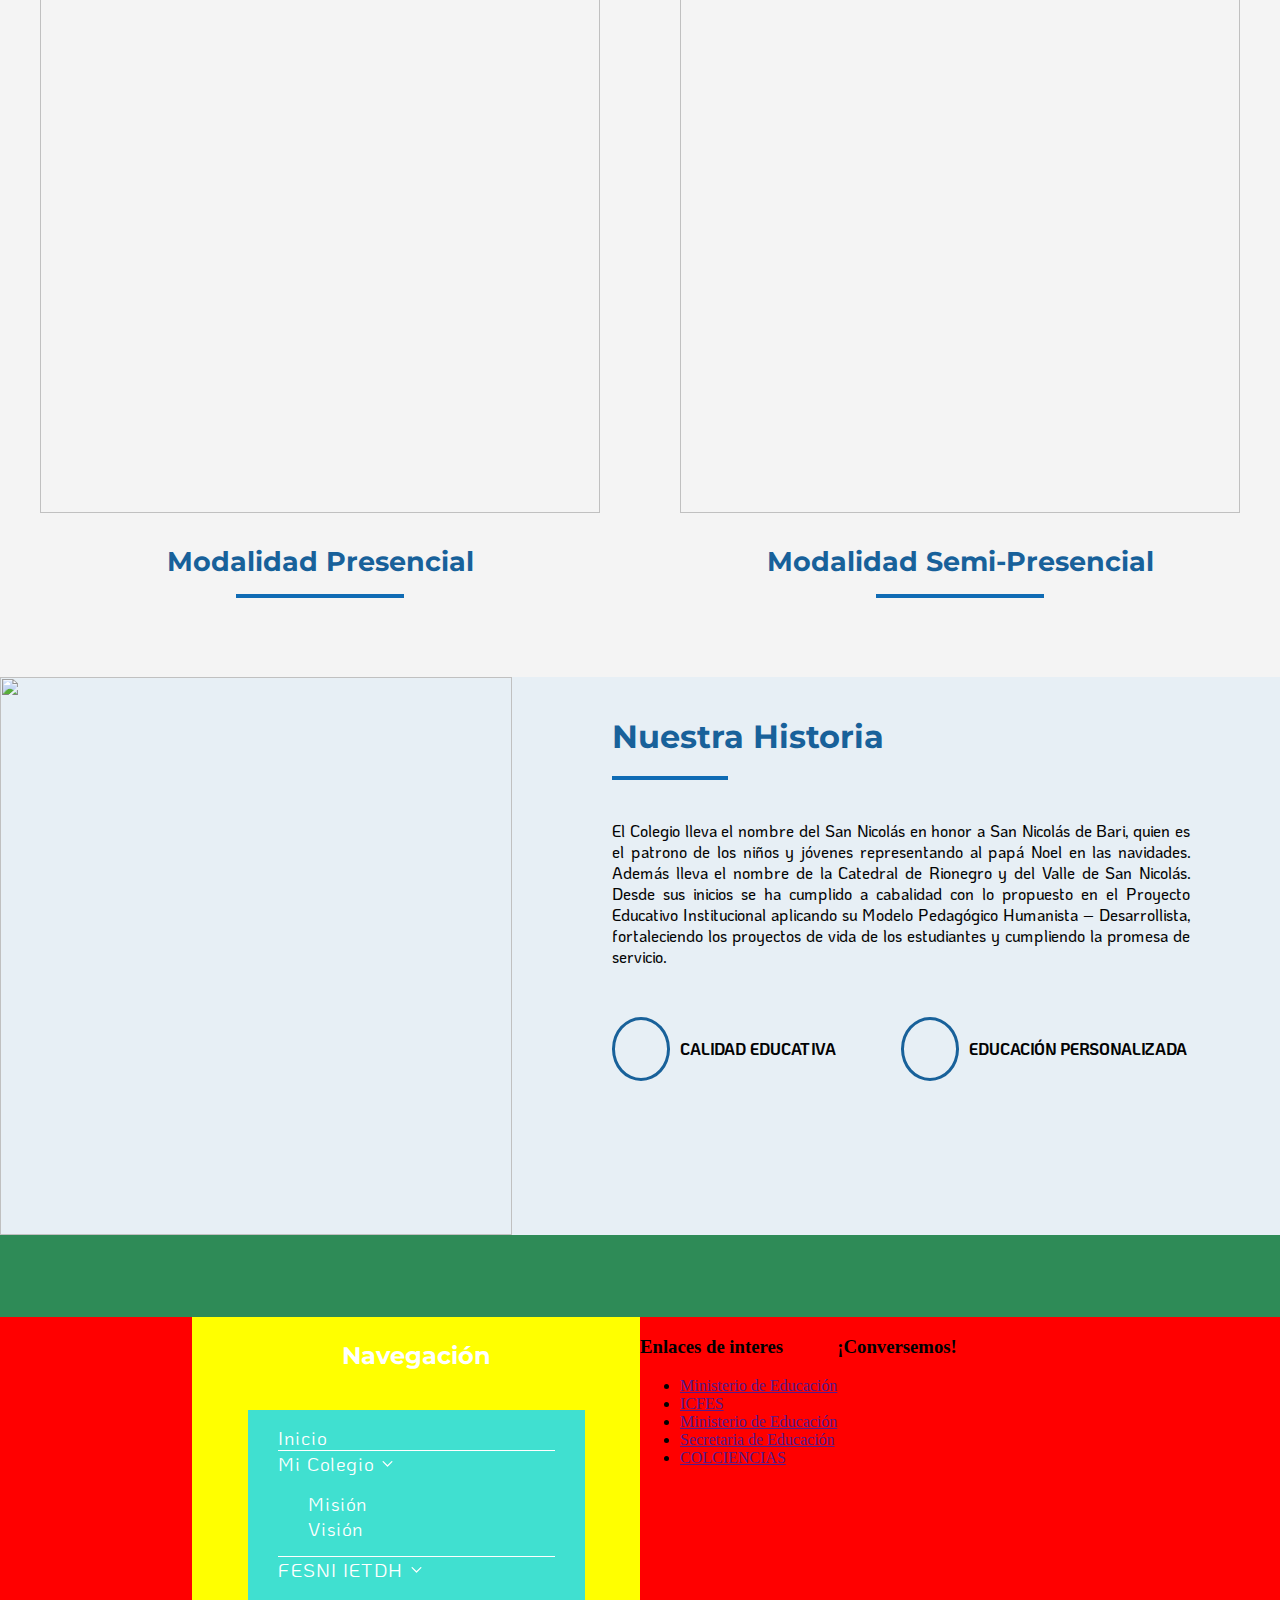
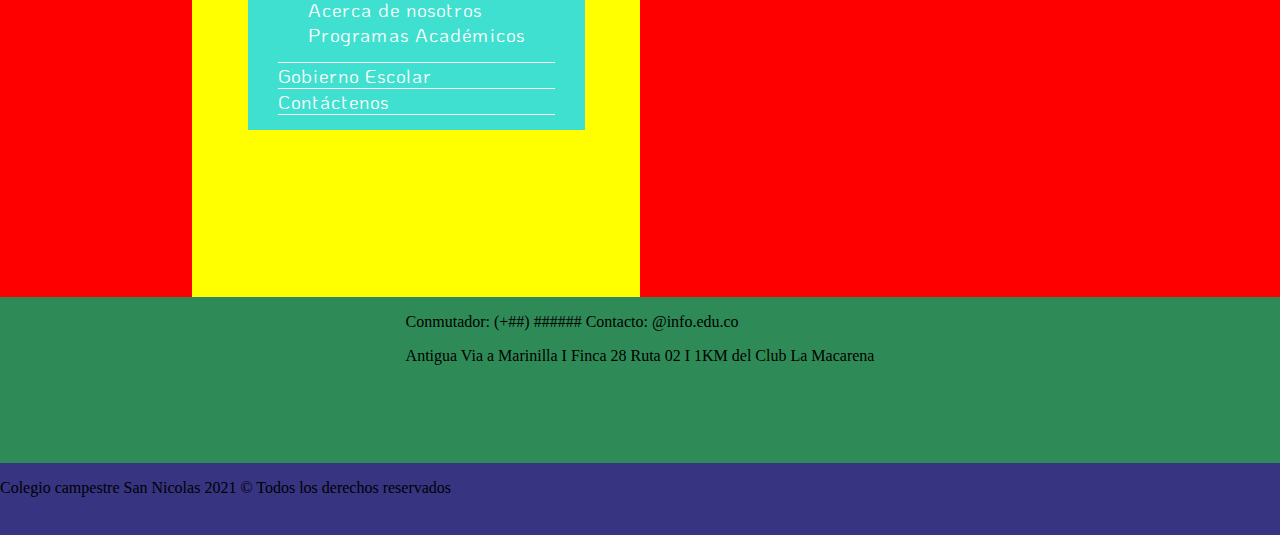
==== commit 3fff29e8: "Inicio Footer" ====
--- a/index.html
+++ b/index.html
@@ -241,20 +241,89 @@
             </div>
 
         </section>
-
-
-
-
-
-
-
-
-
-
-
-
-
     </main>
+
+    <footer>
+        <div class="container">
+            <div class="row-1">
+                <div class="enlaces">
+                    <div class="col-1">
+                      <img src="img/Logo.png" alt="">
+                    </div>
+                    <div class="col-2">
+                        <h3>Navegación</h3>
+                        <ul>
+                            <li><a href="">Inicio</a></li>
+                            <li><a href="">Mi Colegio <svg xmlns="http://www.w3.org/2000/svg" class="h-6 w-6" fill="none" viewBox="0 0 24 24" stroke="currentColor">
+                                <path stroke-linecap="round" stroke-linejoin="round" stroke-width="2" d="M19 9l-7 7-7-7" />
+                              </svg></a>
+                              <ul>
+                                  <li><a href="">Misión</a></li>
+                                  <li><a href="">Visión</a></li>
+                              </ul>
+                            </li>
+        
+                            <li><a href="">FESNI IETDH <svg xmlns="http://www.w3.org/2000/svg" class="h-6 w-6" fill="none" viewBox="0 0 24 24" stroke="currentColor">
+                                <path stroke-linecap="round" stroke-linejoin="round" stroke-width="2" d="M19 9l-7 7-7-7" />
+                              </svg></a>
+                              <ul>
+                                <li><a href="">Acerca de nosotros</a></li>
+                                <li><a href="">Programas Académicos</a></li>
+                            </ul>
+                            </li>
+        
+                            <li><a href="">Gobierno Escolar</a></li>
+        
+                            <li><a href="">Contáctenos</a></li>
+                        </ul>
+                    </div>
+        
+                    <div class="col-3">
+                        <h3>Enlaces de interes</h3>
+                        <ul>
+                            <li><a href="">Ministerio de Educación</a></li>
+                            <li><a href="">ICFES</a></li>
+                            <li><a href="">Ministerio de Educación</a></li>
+                            <li><a href="">Secretaria de Educación</a></li>
+                            <li><a href="">COLCIENCIAS</li><a></li>
+        
+                        </ul>
+                    </div>
+                    
+                    <div class="col-4">
+                        <h3>¡Conversemos!</h3>
+                        <a href="">
+                            <div class="icono">
+                                <a href=""><i class="fab fa-whatsapp"></i></a></i>
+                            </div>
+                        </a>
+                    </div>
+                </div>
+                <div class="direccion">
+                    <p>Conmutador: (+##) ###### Contacto: @info.edu.co</p>
+                    <p>Antigua Via a Marinilla I Finca 28 Ruta 02 I 1KM del Club La Macarena</p>
+                    <div class="iconos">
+                        <div class="icono">
+                            <a href="https://www.facebook.com/institucionsannicolas/" target="_blank" class="facebook"><i class="fab fa-facebook-f"></i></a>
+                        </div>
+                        <div class="iconos">
+                            <a href="https://twitter.com/Fesni1" target="_blank" class="twitter"><i class="fab fa-twitter"></i></a>
+                        </div>
+                        <div class="iconos">
+                            <a href="https://www.instagram.com/institucionsannicolas/?hl=es" target="_blank" class="instagram"><i class="fab fa-instagram"></i></a>
+                        </div>
+                        <div class="iconos">
+                            <a href="https://www.youtube.com/channel/UCjdk885APDBsh_NfohokQCQ" target="_blank" class="youtube"><i class="fab fa-youtube"></i></a>
+                        </div>
+                    </div>
+                </div>
+            </div>
+
+            <div class="row-2">
+              <p>Colegio campestre San Nicolas 2021 © Todos los derechos reservados</p>
+            </div>
+        </div>
+    </footer>
     
 </body>
 </html>--- a/CSS/header.css
+++ b/CSS/header.css
@@ -10,7 +10,7 @@
 
 header .container{
     width: 100%;
-    height: 22vh;
+    height: 18vh;
 }
 
 header .container .row-1{
@@ -77,14 +77,14 @@
 
 header .container .row-2{
     width: 100%;
-    height: 16vh;
+    height: 12vh;
     display: flex;
     background-color: #FFF;
     border-top: 2px solid rgb(200, 32, 38);
 }
 
 header .container .row-2 .logo{
-    width: 17%;
+    width: 12%;
     height: 100%;
     display: flex;
     align-items: center;
--- a/CSS/main.css
+++ b/CSS/main.css
@@ -54,6 +54,7 @@
     color: #fff;
     font-size: 2.1rem ;
     margin-bottom: 0px;
+    letter-spacing: 1px;
 }
 
 main .container .row .col p{
@@ -128,6 +129,7 @@
     color: #fff;
     font-family: 'Raleway', sans-serif;
     margin-bottom: 0px;
+    letter-spacing: 1px;
 }
 
 main .container .row-2 .col .parrafo p{
@@ -526,32 +528,62 @@
         margin-top: -20px;
       }
 
-
-
-      
-
-
-
-
-
-
-
-
-
-  
+      @media(max-width:768px){
+        main .container-3{
+            flex-direction: column;
+            height: 200vh;
+          }
+
+          main .container-3 .row{
+            margin: 0px;
+        }
    
-    
-
-   
-
-
-   
-   
- 
-
-  
-
-  
+        main .container-3 .row .col-1{
+            width: 70%;
+        }
+      }
+
+      @media(max-width:480px){
+        main .container-3{
+            height: 160vh;
+          }
+
+        main .container-3 .row .col-1{
+            width: 90%;
+        }
+
+        main .container-3 .row .col-1 .texto .icono{
+            width: 50px;
+            height: 50px;
+         }
+
+         main .container-3 .row .col-1 .texto .icono i{
+            font-size: 1.5rem;
+       }
+
+       main .container-3 .row .col-1 .texto h3{
+        font-size: 1.4rem;
+      }
+
+        main .container-3 .row .col-1 .texto p{
+         width: 90%;
+         font-size: 1rem;
+      }
+
+      main .container-3 .row .col-1 .texto .botones button i{
+        font-size: 1.1rem;
+     }
+
+     main .container-3 .row .col-1 .texto .botones button a{
+      font-size: 0.8rem;
+     }
+
+     main .container-3 .row .col-2 h4{
+        font-size: 1.5rem;;
+      }
+
+    }
+
 
       /* Inicio sección-4*/
 
--- a/CSS/footer.css
+++ b/CSS/footer.css
@@ -0,0 +1,105 @@
+footer{
+    margin: 0px;
+    padding: 0px;
+}
+
+footer .container{
+    width: 100%;
+    height: 100vh;
+    display: flex;
+    flex-direction: column;
+    background-color: rgb(55,52,130);
+}
+
+footer .container .row-1{
+    width: 100%;
+    height: 92%;
+    background-color: seagreen;
+    display: flex;
+    flex-direction: column;
+    justify-content: center;
+    align-items: center;
+}
+
+footer .container .row-1 .enlaces{
+   width: 100%;
+   height: 70%;
+   display: flex;
+   flex-direction:row;
+   background-color: red;
+}
+
+footer .container .row-1 .enlaces .col-1{
+   width: 15%;
+ }
+
+ footer .container .row-1 .enlaces img{
+     width: 70%;
+  }
+
+  footer .container .row-1 .enlaces .col-2{
+      width: 35%;
+      background-color: yellow;
+      display: flex;
+      flex-direction: column;
+      align-items: center;
+    }
+
+  footer .container .row-1 .enlaces .col-2 h3{
+     color: #fff;
+     font-family: 'Montserrat', sans-serif;
+     font-size: 1.5rem;
+   }
+
+   footer .container .row-1 .enlaces .col-2 ul{
+       background-color: turquoise;
+       padding: 15px 30px;
+   }
+
+   footer .container .row-1 .enlaces .col-2 ul li{
+       list-style: none;
+   }
+
+   footer .container .row-1 .enlaces .col-2> ul> li{
+    border-bottom: 1px solid #fff;
+}
+
+
+
+   footer .container .row-1 .enlaces .col-2 ul li a{
+    text-decoration: none;
+    font-family: 'KoHo', sans-serif;
+    color: #fff;
+    font-size: 1.2rem;
+    letter-spacing: 1px;
+   }
+
+   footer .container .row-1 .enlaces .col-2 ul li a svg{
+       width: 15px;
+   
+    }
+
+
+
+
+
+
+  
+
+
+
+  
+
+
+
+
+
+
+ 
+
+
+
+
+
+
+
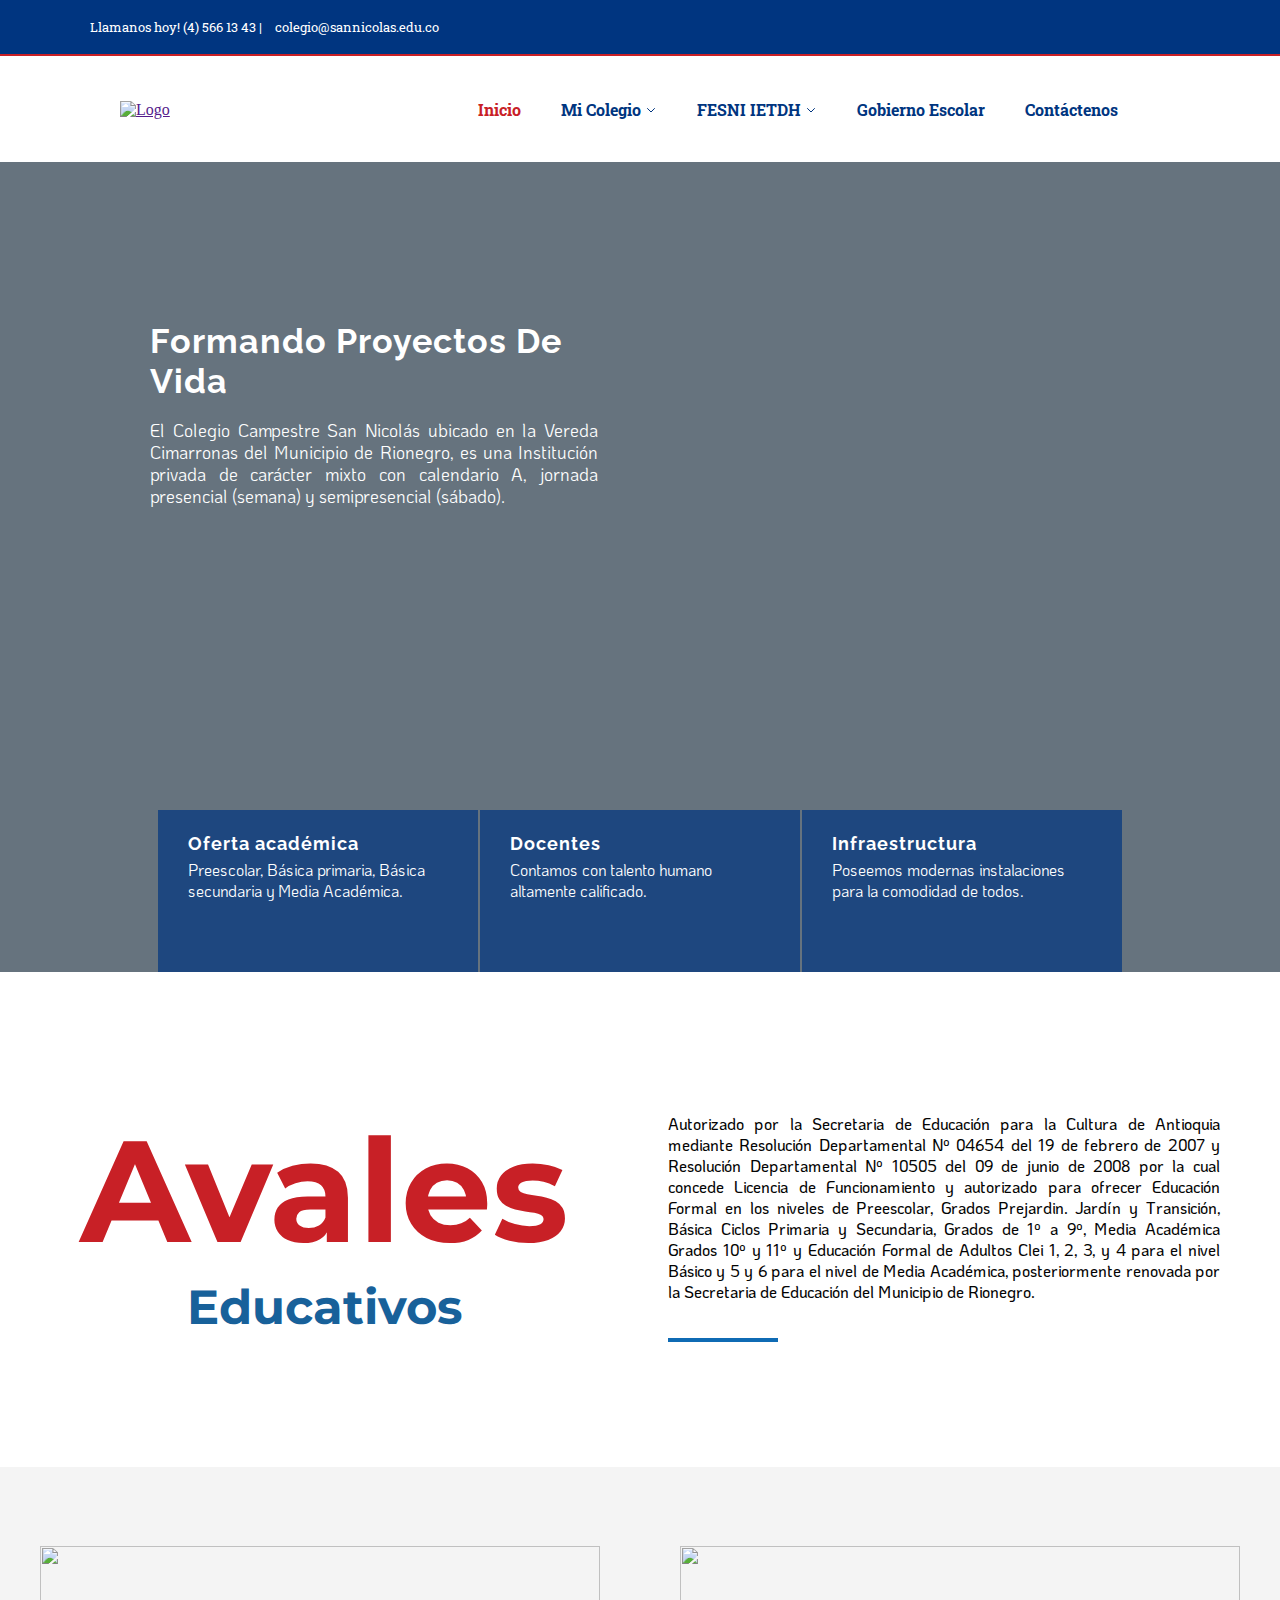
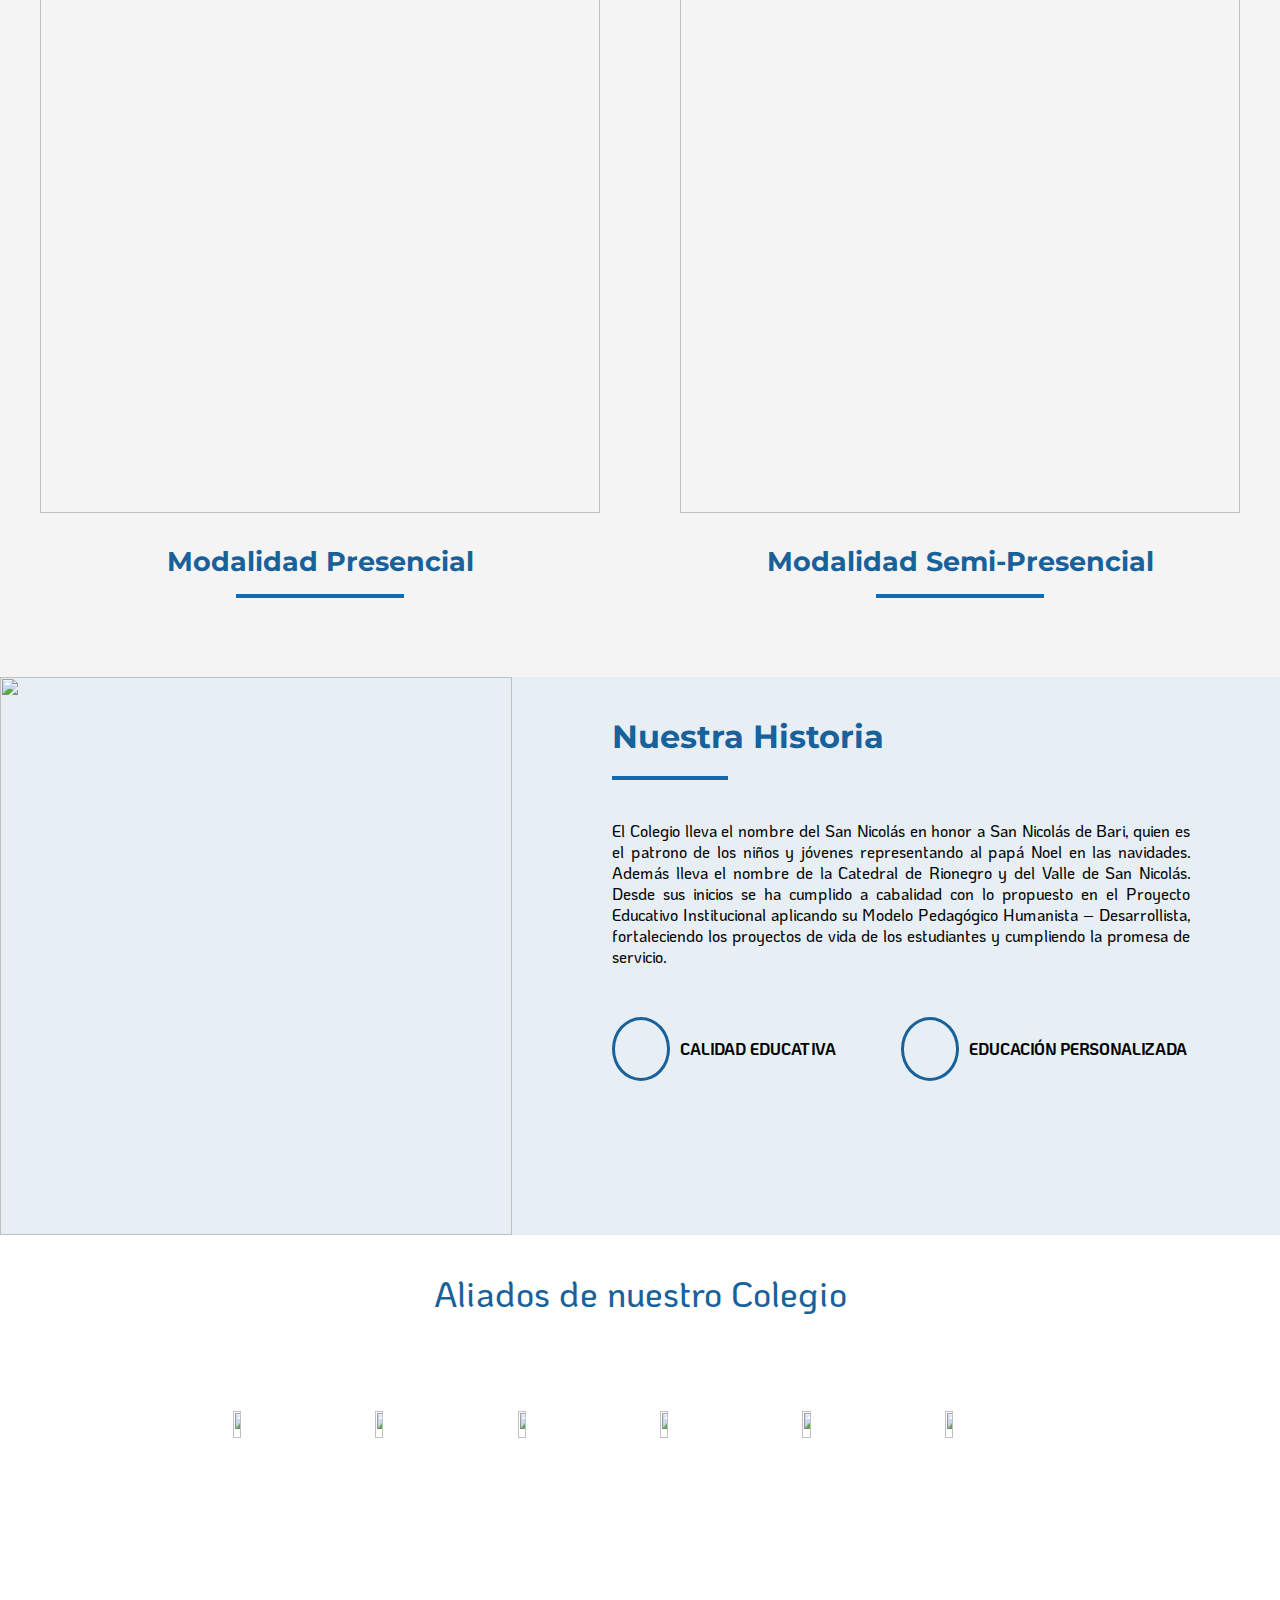
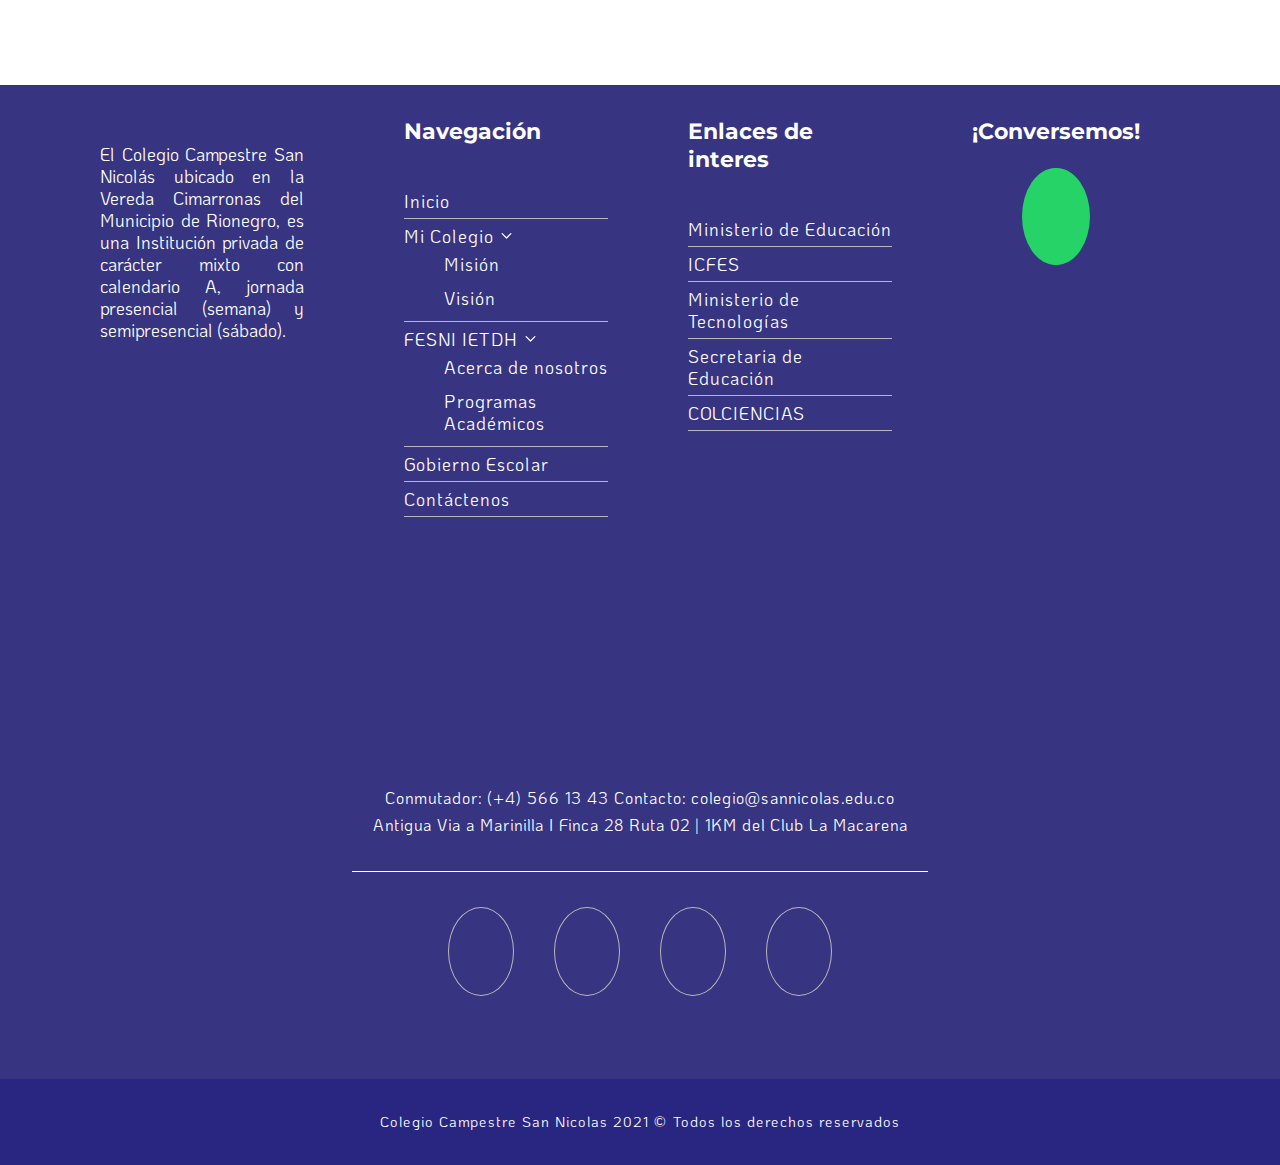
==== commit 016d1f58: "Fin de footer" ====
--- a/index.html
+++ b/index.html
@@ -15,7 +15,7 @@
     <header class="Horizontal">
        <div class="container">
            <div class="row-1">
-                <p><i class="fas fa-phone-alt"></i>Call Us Today! 1.555.555.555 | <i class="far fa-envelope"></i> info@yourdomain.com</p>
+                <p><i class="fas fa-phone-alt"></i>Llamanos hoy!  (4) 566 13 43 | <i class="far fa-envelope"></i> colegio@sannicolas.edu.co</p>
                 <ul>
                     <li><a href="https://www.facebook.com/institucionsannicolas/" target="_blank" class="facebook"><i class="fab fa-facebook-f"></i></a></li>
                     <li><a href="https://twitter.com/Fesni1" target="_blank" class="twitter"><i class="fab fa-twitter"></i></a></li>
@@ -241,6 +241,18 @@
             </div>
 
         </section>
+
+        <section class="container-5">
+                <h3>Aliados de nuestro Colegio</h3>
+            <div class="logos">
+                <img src="img/logo-alianza-1.png" alt="">
+                <img src="img/logo-alianza-2.jpg" alt="">
+                <img src="img/logo-alianza-3.png" alt="">
+                <img src="img/logo-alianza-4.jpg" alt="">
+                <img src="img/logo-alianza-5.jpg" alt="">
+                <img src="img/logo-alianza-6.png" alt="">
+            </div>
+        </section>
     </main>
 
     <footer>
@@ -249,12 +261,16 @@
                 <div class="enlaces">
                     <div class="col-1">
                       <img src="img/Logo.png" alt="">
+                      <div class="parrafo">
+                          <p>El Colegio Campestre San Nicolás ubicado en la Vereda Cimarronas del Municipio de Rionegro, es una Institución privada de carácter mixto con calendario A, jornada presencial (semana) y semipresencial (sábado).</p>
+
+                      </div>
                     </div>
                     <div class="col-2">
                         <h3>Navegación</h3>
                         <ul>
                             <li><a href="">Inicio</a></li>
-                            <li><a href="">Mi Colegio <svg xmlns="http://www.w3.org/2000/svg" class="h-6 w-6" fill="none" viewBox="0 0 24 24" stroke="currentColor">
+                            <li><a href="#">Mi Colegio <svg xmlns="http://www.w3.org/2000/svg" class="h-6 w-6" fill="none" viewBox="0 0 24 24" stroke="currentColor">
                                 <path stroke-linecap="round" stroke-linejoin="round" stroke-width="2" d="M19 9l-7 7-7-7" />
                               </svg></a>
                               <ul>
@@ -281,11 +297,11 @@
                     <div class="col-3">
                         <h3>Enlaces de interes</h3>
                         <ul>
-                            <li><a href="">Ministerio de Educación</a></li>
-                            <li><a href="">ICFES</a></li>
-                            <li><a href="">Ministerio de Educación</a></li>
-                            <li><a href="">Secretaria de Educación</a></li>
-                            <li><a href="">COLCIENCIAS</li><a></li>
+                            <li><a href="https://www.mineducacion.gov.co/portal/" target="_blank">Ministerio de Educación</a></li>
+                            <li><a href="https://www.icfes.gov.co/" target="_blank">ICFES</a></li>
+                            <li><a href="https://www.mintic.gov.co/" target="_blank">Ministerio de Tecnologías</a></li>
+                            <li><a href="http://www.seeduca.gov.co/" target="_blank">Secretaria de Educación</a></li>
+                            <li><a href="https://minciencias.gov.co/" target="_blank">COLCIENCIAS</li><a></li>
         
                         </ul>
                     </div>
@@ -294,25 +310,26 @@
                         <h3>¡Conversemos!</h3>
                         <a href="">
                             <div class="icono">
-                                <a href=""><i class="fab fa-whatsapp"></i></a></i>
+                                <i class="fab fa-whatsapp"></i>
                             </div>
                         </a>
                     </div>
                 </div>
                 <div class="direccion">
-                    <p>Conmutador: (+##) ###### Contacto: @info.edu.co</p>
-                    <p>Antigua Via a Marinilla I Finca 28 Ruta 02 I 1KM del Club La Macarena</p>
+                    <p>Conmutador: (+4) 566 13 43 Contacto: colegio@sannicolas.edu.co</p>
+                    <p>Antigua Via a Marinilla I Finca 28 Ruta 02 | 1KM del Club La Macarena</p>
+                    <div class="linea"></div>
                     <div class="iconos">
                         <div class="icono">
                             <a href="https://www.facebook.com/institucionsannicolas/" target="_blank" class="facebook"><i class="fab fa-facebook-f"></i></a>
                         </div>
-                        <div class="iconos">
+                        <div class="icono">
                             <a href="https://twitter.com/Fesni1" target="_blank" class="twitter"><i class="fab fa-twitter"></i></a>
                         </div>
-                        <div class="iconos">
+                        <div class="icono">
                             <a href="https://www.instagram.com/institucionsannicolas/?hl=es" target="_blank" class="instagram"><i class="fab fa-instagram"></i></a>
                         </div>
-                        <div class="iconos">
+                        <div class="icono">
                             <a href="https://www.youtube.com/channel/UCjdk885APDBsh_NfohokQCQ" target="_blank" class="youtube"><i class="fab fa-youtube"></i></a>
                         </div>
                     </div>
@@ -320,7 +337,7 @@
             </div>
 
             <div class="row-2">
-              <p>Colegio campestre San Nicolas 2021 © Todos los derechos reservados</p>
+              <p>Colegio Campestre San Nicolas 2021 © Todos los derechos reservados</p>
             </div>
         </div>
     </footer>
--- a/CSS/header.css
+++ b/CSS/header.css
@@ -68,11 +68,11 @@
  }
 
  header .container .row-1 ul li .instagram:hover{
-     color: #FCAF45;;
+     color: #FCAF45;
  }
 
  header .container .row-1 ul li .youtube:hover{
-     color: #c4302b
+     color: #c4302b;
  }
 
 header .container .row-2{
--- a/CSS/main.css
+++ b/CSS/main.css
@@ -718,6 +718,39 @@
 
   /* Fin sección-4*/
 
+ main .container-5{
+     width: 100%;
+     height: 50vh;
+     display: flex;
+     flex-direction: column;
+     background-color: #fff;
+   
+ }
+
+ main .container-5 .logos{
+    width: 100%;
+    height: 100%;
+    display: flex;
+    justify-content: center;
+ 
+  }
+
+  main .container-5 h3{
+      text-align: center;
+      font-family: 'KoHo', sans-serif;
+      color: rgb(24,97,154);
+      font-weight: 500;
+      font-size: 2.2rem;
+      margin-bottom: 75px;
+    
+   }
+
+  main .container-5 .logos img{
+      width: 8%;
+      height: 30%;
+      margin: 20px;
+   }
+
 
 
 
--- a/CSS/footer.css
+++ b/CSS/footer.css
@@ -5,20 +5,19 @@
 
 footer .container{
     width: 100%;
-    height: 100vh;
+    height: 120vh;
     display: flex;
     flex-direction: column;
-    background-color: rgb(55,52,130);
 }
 
 footer .container .row-1{
     width: 100%;
     height: 92%;
-    background-color: seagreen;
     display: flex;
     flex-direction: column;
     justify-content: center;
     align-items: center;
+    background-color: rgb(55,52,130);
 }
 
 footer .container .row-1 .enlaces{
@@ -26,72 +25,388 @@
    height: 70%;
    display: flex;
    flex-direction:row;
-   background-color: red;
 }
 
 footer .container .row-1 .enlaces .col-1{
-   width: 15%;
+   width: 40%;
+   height: 70%;
+   display: flex;
+   flex-direction: column;
+   align-items: center;
+   margin: 30px 60px 30px 100px;
  }
 
  footer .container .row-1 .enlaces img{
-     width: 70%;
+     width: 80%;
+     margin: 0 auto;
   }
 
+  footer .container .row-1 .enlaces p{
+    width: 100%;
+    font-family: 'KoHo', sans-serif;
+    color: #fff;
+    font-size: 1.1rem;
+    text-align: justify;
+  }
+
   footer .container .row-1 .enlaces .col-2{
-      width: 35%;
-      background-color: yellow;
+      width: 40%;
+      height: 100%;
       display: flex;
       flex-direction: column;
-      align-items: center;
+      align-items: left;
+      margin: 0px 40px;
     }
 
   footer .container .row-1 .enlaces .col-2 h3{
-     color: #fff;
-     font-family: 'Montserrat', sans-serif;
-     font-size: 1.5rem;
-   }
-
-   footer .container .row-1 .enlaces .col-2 ul{
-       background-color: turquoise;
-       padding: 15px 30px;
+      color: #fff;
+      font-family: 'Montserrat', sans-serif;
+      font-size: 1.4rem;
+   }
+
+   footer .container .row-1 .enlaces .col-2 > ul{
+       width: 100%;
+       box-sizing: border-box;
+       padding-left: 0px;
    }
 
    footer .container .row-1 .enlaces .col-2 ul li{
        list-style: none;
-   }
-
-   footer .container .row-1 .enlaces .col-2> ul> li{
-    border-bottom: 1px solid #fff;
-}
-
+       padding: 6px 0px;
+   }
+
+
+
+   footer .container .row-1 .enlaces .col-2 > ul> li{
+     border-bottom: 0.1rem solid rgb(184, 184, 184);
+     text-align: left;
+   }
 
 
    footer .container .row-1 .enlaces .col-2 ul li a{
     text-decoration: none;
     font-family: 'KoHo', sans-serif;
     color: #fff;
-    font-size: 1.2rem;
+    font-size: 1.1rem;
     letter-spacing: 1px;
-   }
+    text-align: left;
+   }
+
 
    footer .container .row-1 .enlaces .col-2 ul li a svg{
        width: 15px;
-   
-    }
-
-
-
-
+    }
+
+
+    footer .container .row-1 .enlaces .col-3{
+        width: 40%;
+        display: flex;
+        flex-direction: column;
+        align-items: left;
+        margin: 0px 40px;
+     }
+
+     footer .container .row-1 .enlaces .col-3 h3{
+        color: #fff;
+        font-family: 'Montserrat', sans-serif;
+        font-size: 1.4rem;
+     }
+
+     footer .container .row-1 .enlaces .col-3 ul{
+        box-sizing: border-box;
+        width: 100%;
+        padding-left: 0px;
+     }
+
+     footer .container .row-1 .enlaces .col-3 ul li{
+        list-style: none;
+        border-bottom: 0.1rem solid rgb(184, 184, 184);
+        padding: 6px 0px;
+     }
+
+     footer .container .row-1 .enlaces .col-3 ul li a{
+        text-decoration: none;
+        font-family: 'KoHo', sans-serif;
+        color: #fff;
+        font-size: 1.1rem;
+        letter-spacing: 1px;
+        text-align: left;
+     }
+
+     footer .container .row-1 .enlaces .col-4{
+       width: 15%;
+       margin: 0px 140px 0px 40px;
+     }
+
+     footer .container .row-1 .enlaces .col-4 h3{
+        color: #fff;
+        font-family: 'Montserrat', sans-serif;
+        font-size: 1.4rem;
+      }
+
+      footer .container .row-1 .enlaces .col-4 a{
+        background-color: #fff;
+        text-decoration: none;
+      }
+
+      footer .container .row-1 .enlaces .col-4 a .icono{
+          background-color: #25D366;
+          width: 40%;
+          height: 14%;
+          border-radius: 100%;
+          margin: auto;
+          display: flex;
+          justify-content: center;
+          align-items: center;
+      }
+
+      footer .container .row-1 .enlaces .col-4 a .icono i{
+        font-size: 2.5rem;
+        color: #fff;
+      }
+
+      
+     footer .container .row-1 .direccion{
+         width: 100%;
+         height:30%;
+         display: flex;
+         flex-direction: column;
+         align-items: center;
+         margin-top: -20px;
+     }
+
+
+     footer .container .row-1 .direccion p{
+        font-family: 'KoHo', sans-serif;
+        color: #fff;
+        font-size: 1rem;
+        letter-spacing: 1px;
+    }
+
+    footer .container .row-1 .direccion p:nth-child(2){
+        margin-top: -10px;
+    }
+
+    footer .container .row-1 .direccion .linea{
+        border-bottom: 1px solid #fff;
+        width: 45%;
+        margin: 20px 0px; 
+    }
+
+    footer .container .row-1 .direccion .iconos{
+      width: 50%;
+      height: 40%;
+      display: flex;
+      justify-content: center;
+      align-items: center;
+    }
+
+
+    footer .container .row-1 .direccion .iconos .icono{
+       width: 10%;
+       height: 73%;
+       margin: 20px;
+       background-color: transparent;
+       border: 1px solid rgb(184, 184, 184);
+       border-radius: 100%;
+       display: flex;
+       justify-content: center;
+       align-items: center;
+       transition: all 0.3s;
+      }
+
+      footer .container .row-1 .direccion .iconos .icono:nth-child(1):hover{
+        background-color: #0071bc;
+        border: 1px solid #0071bc;;
+       }
+
+       footer .container .row-1 .direccion .iconos .icono:nth-child(2):hover{
+        background-color: #00acee;
+        border: 1px solid #00acee;
+       }
+
+       footer .container .row-1 .direccion .iconos .icono:nth-child(3):hover{
+        background-color: #FCAF45;
+        border: 1px solid #FCAF45;
+       }
+
+       footer .container .row-1 .direccion .iconos .icono:nth-child(4):hover{
+        background-color: #c4302b;
+        border: 1px solid #c4302b;
+       }
+
+      
+    footer .container .row-1 .direccion .iconos .icono a{
+        text-decoration: none;
+       }
+
+    footer .container .row-1 .direccion .iconos .icono a i{
+      color: #fff;
+      font-size: 2rem;
+     }
+
+     footer .container .row-2 {
+         width: 100%;
+         height: 8%;
+         display: flex;
+         align-items: center;
+         justify-content: center;
+         background-color: rgb(41,38,129);
+    }
+
+       footer .container .row-2 p {
+        font-family: 'KoHo', sans-serif;
+        color: #fff;
+        font-size: 0.9rem;
+        letter-spacing: 1px;
+      }
+
+
+      @media(max-width: 768px){
+        footer .container{
+          height: 150vh;
+      }
+
+      footer .container .row-1 .enlaces .col-1{
+        margin: 30px 10px 30px 40px;
+      }
+
+      footer .container .row-1 .enlaces .col-2{
+        margin: 0px 30px;
+      }
+
+      footer .container .row-1 .enlaces .col-3{
+        margin: 0px 30px;
+      }
+
+      footer .container .row-1 .enlaces .col-4{
+        width: 27%;
+        margin: 0px 80px 0px 20px;
+      }
+
+      footer .container .row-1 .enlaces .col-4 a .icono{
+        height: 12%;
+    }
+
+    footer .container .row-1 .direccion .iconos .icono{
+      width: 20%;
+      height: 60%;
+     }
+
+    }
+
+    @media(max-width: 480px){
+      footer .container{
+        height: 320vh;
+    }
+    
+    footer .container .row-1{
+     height: 95%;
+    }
+    
+    footer .container .row-1 .enlaces{
+       flex-direction:column;
+       align-items: center;
+       height: 80%;
+    }
+
+    footer .container .row-1 .enlaces .col-1{
+      width: 60%;
+      height: 60%;
+      margin: 0px;
+      margin-top: 20px;
+    }
+
+    footer .container .row-1 .enlaces .col-2{
+      width: 80%;
+      height: 75%;
+      margin: 0px;
+      margin-bottom: 20px;
+    }
+
+    footer .container .row-1 .enlaces .col-3{
+      width: 80%;
+      height: 50%;
+      margin: 0px;
+      margin-bottom: 20px;
+    }
+
+    footer .container .row-1 .enlaces .col-4{
+      width: 80%;
+      height: 40%;
+      margin: 0px;
+    }
+
+    footer .container .row-1 .enlaces .col-4 h3{
+     text-align: center;
+    }
+
+
+    footer .container .row-1 .enlaces .col-4 a .icono{
+      width: 18%;
+      height: 30%;
+    }
+
+    footer .container .row-1 .direccion{
+      width: 80%;
+      height: 20%;
+      justify-content: center;
+      margin-top: -30px;
+   }
+
+   footer .container .row-1 .direccion p{
+    text-align: center;
+  }
+
+  footer .container .row-1 .direccion .iconos{
+    width: 80%;
+  }
+
+  footer .container .row-1 .direccion .iconos .icono{
+     width: 70%;
+     height: 45%;
+     margin: 10px;
+    }
+
+    footer .container .row-2{
+      height: 5%;
+     }
+
+     footer .container .row-2 p{
+      text-align: center;
+     }
+}
 
 
   
 
 
 
+
+
+
+
+     
+
+
+
+
+ 
+ 
+
+
+
+
+
+
   
 
 
 
+  
+
+
+
 
 
 
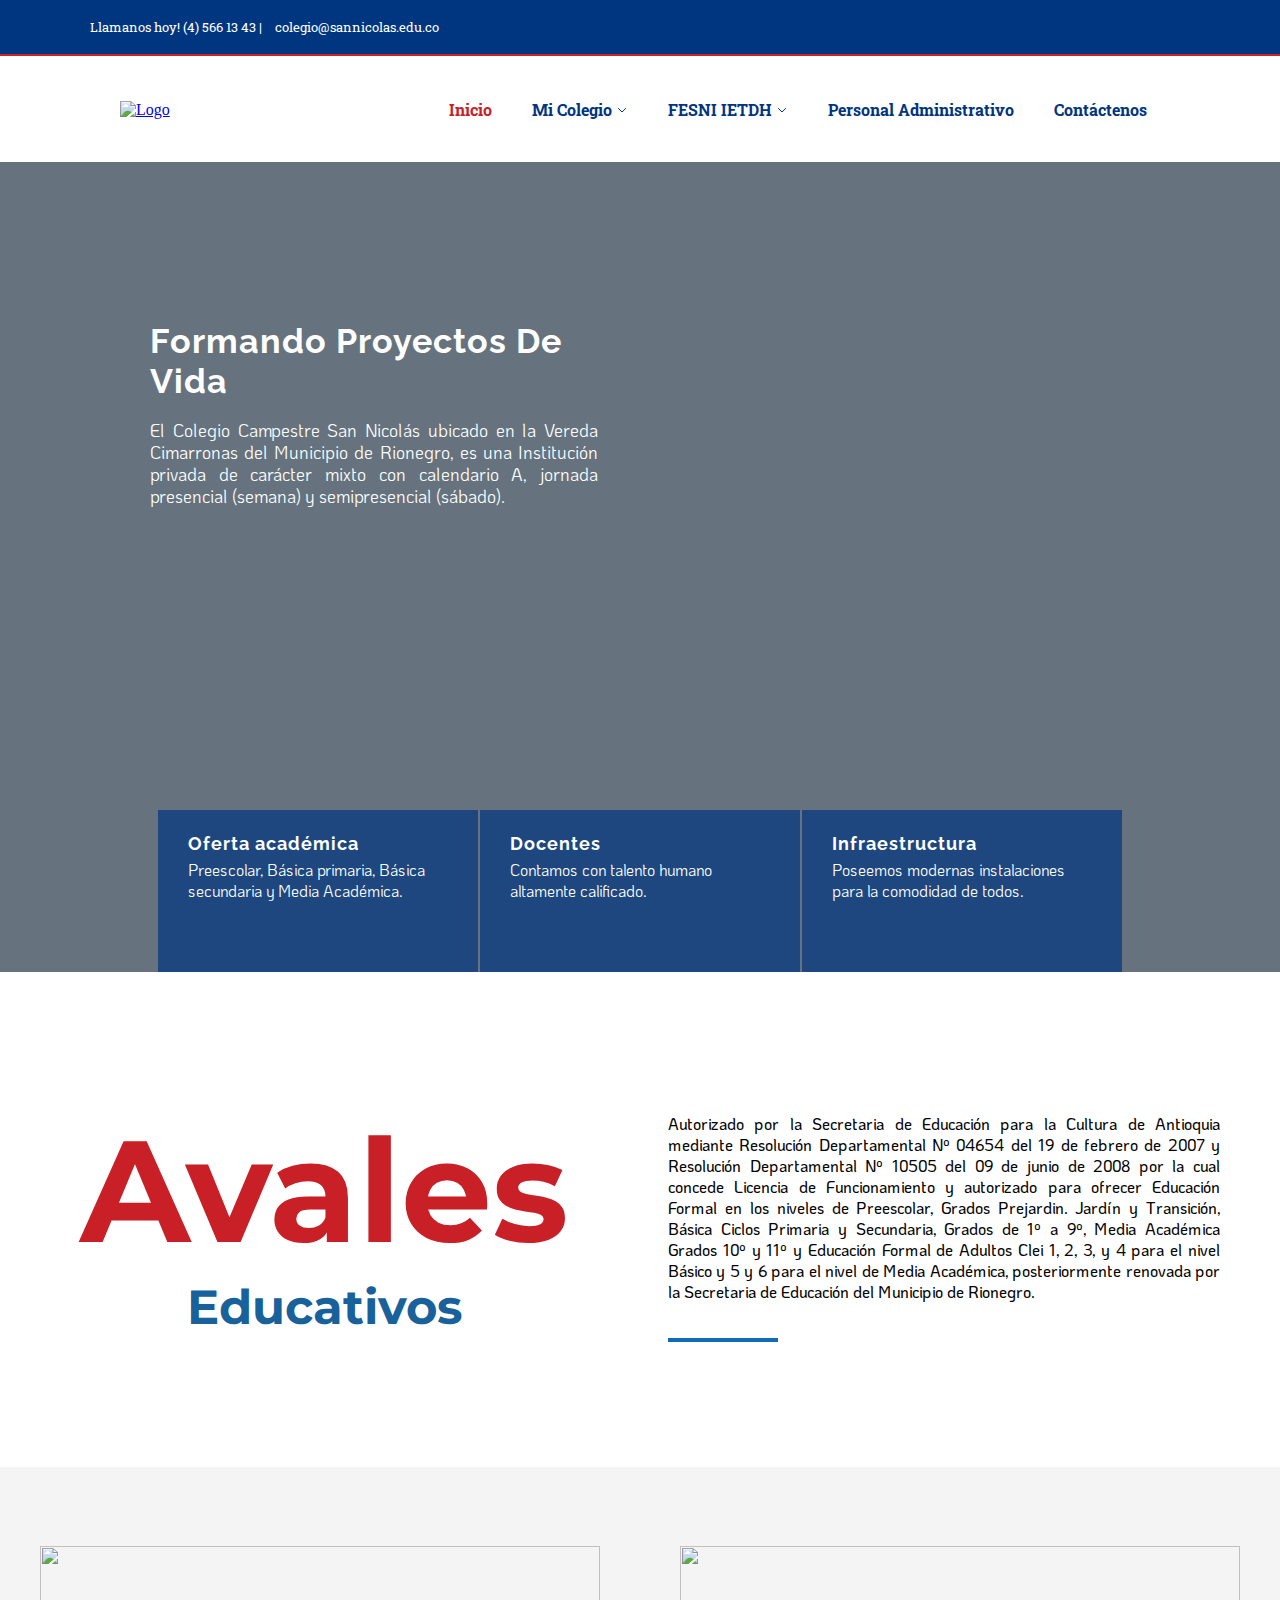
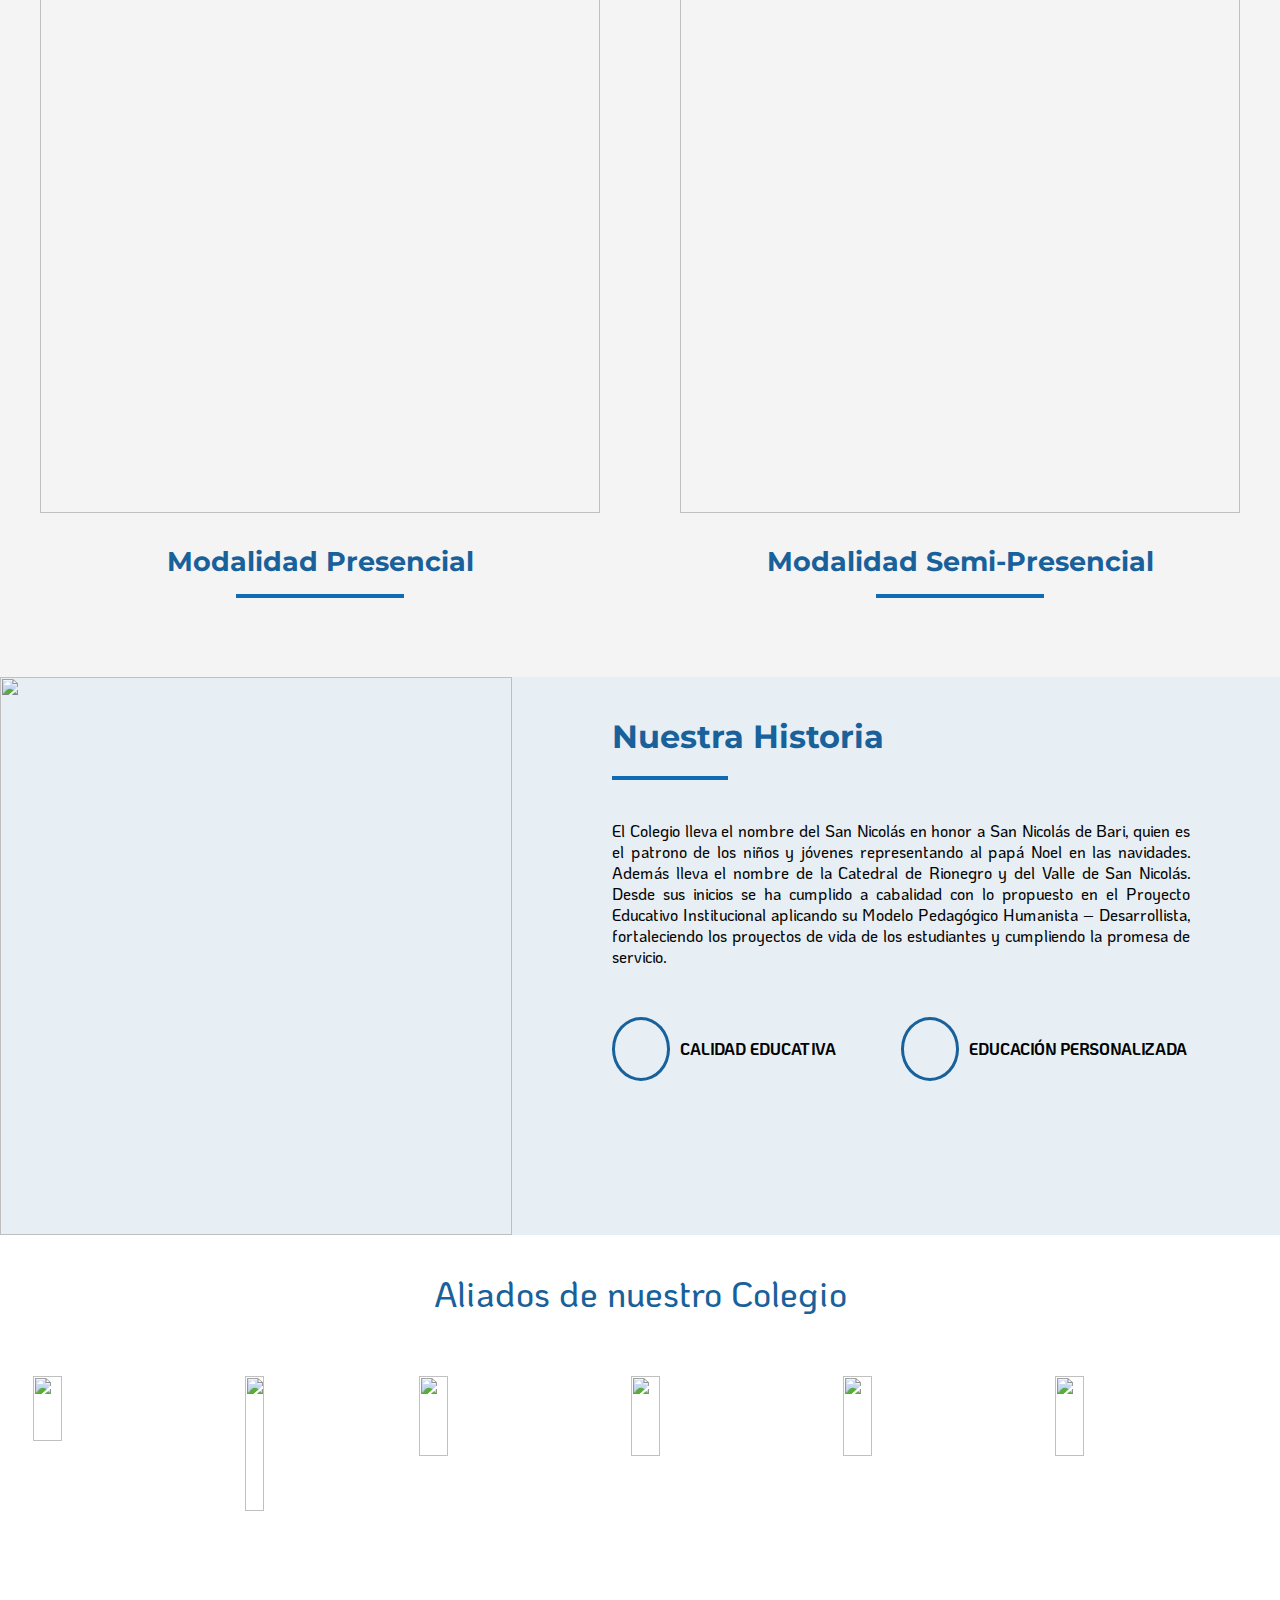
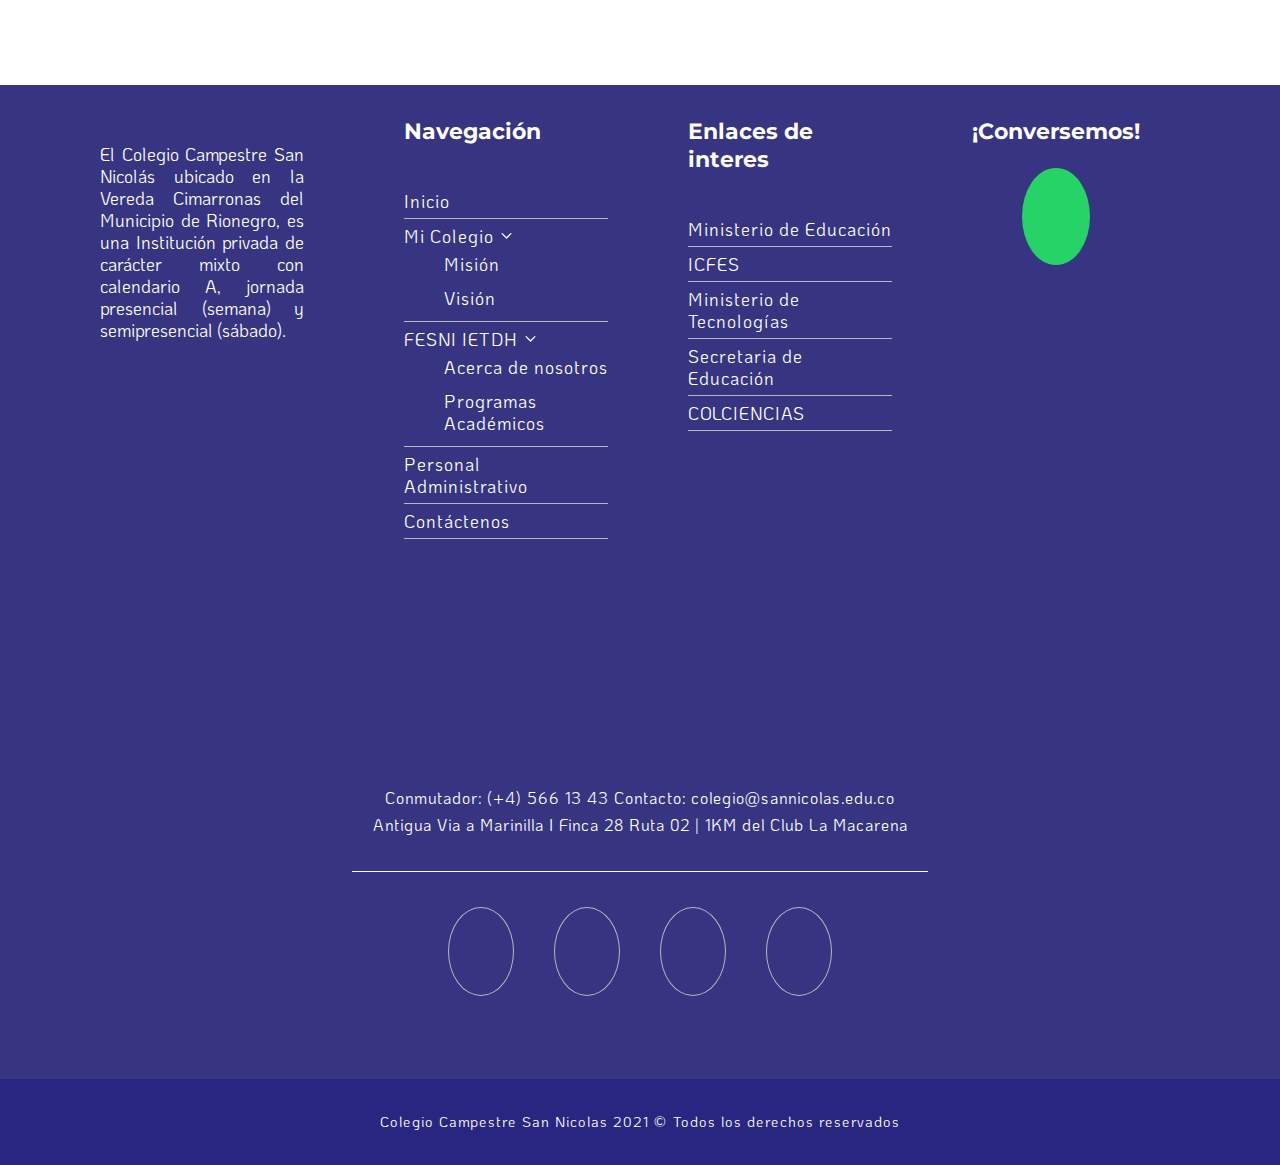
==== commit 9e11dda8: "Contactenos" ====
--- a/index.html
+++ b/index.html
@@ -27,22 +27,22 @@
 
             <div class="row-2">
                  <div class="logo">
-                   <a href=""><img src="img/Logo.png" alt="Logo"></a>
+                   <a href="index.html"><img src="img/Logo.png" alt="Logo"></a>
                  </div>
                     <nav>
                         <ul>
-                            <li><a href="">Inicio</a></li>
-
-                            <li><a href="">Mi Colegio <svg xmlns="http://www.w3.org/2000/svg" class="h-6 w-6" fill="none" viewBox="0 0 24 24" stroke="currentColor">
+                            <li><a href="index.html">Inicio</a></li>
+
+                            <li><a href="#">Mi Colegio <svg xmlns="http://www.w3.org/2000/svg" class="h-6 w-6" fill="none" viewBox="0 0 24 24" stroke="currentColor">
                                 <path stroke-linecap="round" stroke-linejoin="round" stroke-width="2" d="M19 9l-7 7-7-7" />
                               </svg></a>
                               <ul>
-                                  <li><a href="">Misión</a></li>
-                                  <li><a href="">Visión</a></li>
+                                  <li><a href="mision.html">Misión</a></li>
+                                  <li><a href="vision.html">Visión</a></li>
                               </ul>
                             </li>
 
-                            <li><a href="">FESNI IETDH <svg xmlns="http://www.w3.org/2000/svg" class="h-6 w-6" fill="none" viewBox="0 0 24 24" stroke="currentColor">
+                            <li><a href="#">FESNI IETDH <svg xmlns="http://www.w3.org/2000/svg" class="h-6 w-6" fill="none" viewBox="0 0 24 24" stroke="currentColor">
                                 <path stroke-linecap="round" stroke-linejoin="round" stroke-width="2" d="M19 9l-7 7-7-7" />
                               </svg></a>
                               <ul>
@@ -51,9 +51,9 @@
                             </ul>
                             </li>
 
-                            <li><a href="">Gobierno Escolar</a></li>
-
-                            <li><a href="">Contáctenos</a></li>
+                            <li><a href="gobierno escolar.html">Personal Administrativo</a></li>
+
+                            <li><a href="contactenos.html">Contáctenos</a></li>
                         </ul>
     
                     </nav>
@@ -65,22 +65,22 @@
 
     <header class="Responsive">
         <div class="row1">
-           <p>Call Us Today! 1.555.555.555 | info@yourdomain.com</p>
+           <p>Llamanos hoy! (4) 566 13 43 | colegio@sannicolas.edu.co</p>
         </div>
         <div class="row2">
             <span class="nav-bar" id="btnMenu"> <i class=" fas fa-bars"></i></span>
             <div class="logo">
-                <a href=""><img src="img/Logo.png" alt="Logo"></a>
+                <a href="index.html"><img src="img/Logo.png" alt="Logo"></a>
             </div>
 
         </div>
         <nav>
           <ul class="menu" id="menu">
-              <li><a href="" class="menu__link"> <b>Inicio</b></a></li>
+              <li><a href="index.html" class="menu__link"> <b>Inicio</b></a></li>
               <li>
-                  <a href="" class="menu__link submenu-btn"><b>Mi Colegio </b> <i class="fas fa-chevron-down"></i> </a>
+                  <a href="#" class="menu__link submenu-btn"><b>Mi Colegio </b> <i class="fas fa-chevron-down"></i> </a>
                   <ul class="submenu"> 
-                    <li><a href="" class="menu__link">Misión</a></li>
+                    <li><a href="vision.html" class="menu__link">Misión</a></li>
                     <li><a href="" class="menu__link">Visión</a></li>
                   </ul>
                 </li>
@@ -91,7 +91,7 @@
                     <li><a href="" class="menu__link">Programas Académicos</a></li>
                   </ul>
                 </li>
-              <li><a href="" class="menu__link"><b>Gobierno Escolar </b> </a></li>
+              <li><a href="gobierno escolar.html" class="menu__link"><b>Personal Administrativo</b> </a></li>
               <li><a href="" class="menu__link"> <b>Contáctenos</b></a></li>
 
           </ul>
@@ -269,17 +269,17 @@
                     <div class="col-2">
                         <h3>Navegación</h3>
                         <ul>
-                            <li><a href="">Inicio</a></li>
+                            <li><a href="index.html">Inicio</a></li>
                             <li><a href="#">Mi Colegio <svg xmlns="http://www.w3.org/2000/svg" class="h-6 w-6" fill="none" viewBox="0 0 24 24" stroke="currentColor">
                                 <path stroke-linecap="round" stroke-linejoin="round" stroke-width="2" d="M19 9l-7 7-7-7" />
                               </svg></a>
                               <ul>
-                                  <li><a href="">Misión</a></li>
-                                  <li><a href="">Visión</a></li>
+                                  <li><a href="mision.html">Misión</a></li>
+                                  <li><a href="vision.html">Visión</a></li>
                               </ul>
                             </li>
         
-                            <li><a href="">FESNI IETDH <svg xmlns="http://www.w3.org/2000/svg" class="h-6 w-6" fill="none" viewBox="0 0 24 24" stroke="currentColor">
+                            <li><a href="#">FESNI IETDH <svg xmlns="http://www.w3.org/2000/svg" class="h-6 w-6" fill="none" viewBox="0 0 24 24" stroke="currentColor">
                                 <path stroke-linecap="round" stroke-linejoin="round" stroke-width="2" d="M19 9l-7 7-7-7" />
                               </svg></a>
                               <ul>
@@ -288,9 +288,9 @@
                             </ul>
                             </li>
         
-                            <li><a href="">Gobierno Escolar</a></li>
-        
-                            <li><a href="">Contáctenos</a></li>
+                            <li><a href="gobierno escolar.html">Personal Administrativo</a></li>
+        
+                            <li><a href="contactenos.html">Contáctenos</a></li>
                         </ul>
                     </div>
         
@@ -308,7 +308,7 @@
                     
                     <div class="col-4">
                         <h3>¡Conversemos!</h3>
-                        <a href="">
+                        <a href="https://api.whatsapp.com/send/?phone=573205507236&text=Hola%2C+me+gustar%C3%ADa+ponerme+en+contacto+con+ustedes&app_absent=0" target="_blank">
                             <div class="icono">
                                 <i class="fab fa-whatsapp"></i>
                             </div>
--- a/CSS/main.css
+++ b/CSS/main.css
@@ -698,16 +698,27 @@
 
   @media(max-width:480px){
     main .container-4 {
-        height: 140vh;
-      }
+        height: 155vh;
+      }
+
+      main .container-4 .row-1 img {
+        width: 80%;
+      }
+
+      main .container-4 .row-2 .Iconos .col {
+        margin: 0px 10px;
+     }
 
       main .container-4 .row-2 .Iconos .col .icono {
         width: 50%;
+        border-radius: 100%;
         box-sizing: border-box;
      }
+
 
      main .container-4 .row-2 .Iconos .col .icono i {
        font-size: 1.5rem;
+       padding: 15px;
      }
 
       main .container-4 .row-2 .Iconos .col h4 {
@@ -717,6 +728,8 @@
   }
 
   /* Fin sección-4*/
+
+   /* Inicio sección-5*/
 
  main .container-5{
      width: 100%;
@@ -724,7 +737,6 @@
      display: flex;
      flex-direction: column;
      background-color: #fff;
-   
  }
 
  main .container-5 .logos{
@@ -732,7 +744,6 @@
     height: 100%;
     display: flex;
     justify-content: center;
- 
   }
 
   main .container-5 h3{
@@ -741,44 +752,123 @@
       color: rgb(24,97,154);
       font-weight: 500;
       font-size: 2.2rem;
-      margin-bottom: 75px;
+      margin-bottom: 50px;
     
    }
 
-  main .container-5 .logos img{
-      width: 8%;
-      height: 30%;
-      margin: 20px;
+  main .container-5 .logos img:nth-child(1){
+      width: 15%;
+      height: 45%;
+      margin: 10px;
    }
 
-
-
-
-
-
-
-
-
-
-
-
-
+   main .container-5 .logos img:nth-child(2){
+    width: 12%;
+    height: 65%;
+    margin: 10px;
+  }
+
+  main .container-5 .logos img:nth-child(3){
+    width: 15%;
+    height: 50%;
+    margin: 10px;
+  }
+
+  main .container-5 .logos img:nth-child(4){
+    width: 15%;
+    height: 50%;
+    margin: 10px;
+  }
+
+  main .container-5 .logos img:nth-child(5){
+    width: 15%;
+    height: 50%;
+    margin: 10px;
+ }
+ main .container-5 .logos img:nth-child(6){
+    width: 15%;
+    height: 50%;
+    margin: 10px;
+ }
+
+    /* Fin sección-5*/
+
+    @media(max-width:480px){
+        main .container-5{
+            height: 200vh; 
+        }
+
+        main .container-5 h3{
+            margin-bottom: 0px; 
+        }
        
-
-
-
-
-
-
-
-
-
-
-
-
-
-
-
-
-
-
+        main .container-5 .logos{
+           flex-direction: column;
+           align-items: center;
+         }
+         
+         main .container-5 .logos img:nth-child(1){
+            width: 50%;
+            height: 10%;
+            margin: 30px;
+         }
+      
+         main .container-5 .logos img:nth-child(2){
+          width: 40%;
+          height: 12%;
+          margin: 30px;
+        }
+      
+        main .container-5 .logos img:nth-child(3){
+          width: 50%;
+          height: 10%;
+          margin: 30px;
+        }
+      
+        main .container-5 .logos img:nth-child(4){
+          width: 50%;
+          height: 10%;
+          margin: 30px;
+        }
+      
+        main .container-5 .logos img:nth-child(5){
+          width: 50%;
+          height: 10%;
+          margin: 30px;
+       }
+       main .container-5 .logos img:nth-child(6){
+          width: 50%;
+          height: 10%;
+          margin: 30px;
+       }
+    }
+
+
+
+
+
+
+
+
+
+
+
+       
+
+
+
+
+
+
+
+
+
+
+
+
+
+
+
+
+
+
--- a/CSS/footer.css
+++ b/CSS/footer.css
@@ -1,3 +1,4 @@
+@import url('https://fonts.googleapis.com/css2?family=KoHo&display=swap');
 footer{
     margin: 0px;
     padding: 0px;
@@ -314,14 +315,18 @@
       width: 60%;
       height: 60%;
       margin: 0px;
-      margin-top: 20px;
-    }
+      margin-top: 30px;
+    }
+    footer .container .row-1 .enlaces img{
+      width: 70%;
+   }
 
     footer .container .row-1 .enlaces .col-2{
       width: 80%;
       height: 75%;
       margin: 0px;
       margin-bottom: 20px;
+      margin-top: -20px;
     }
 
     footer .container .row-1 .enlaces .col-3{
